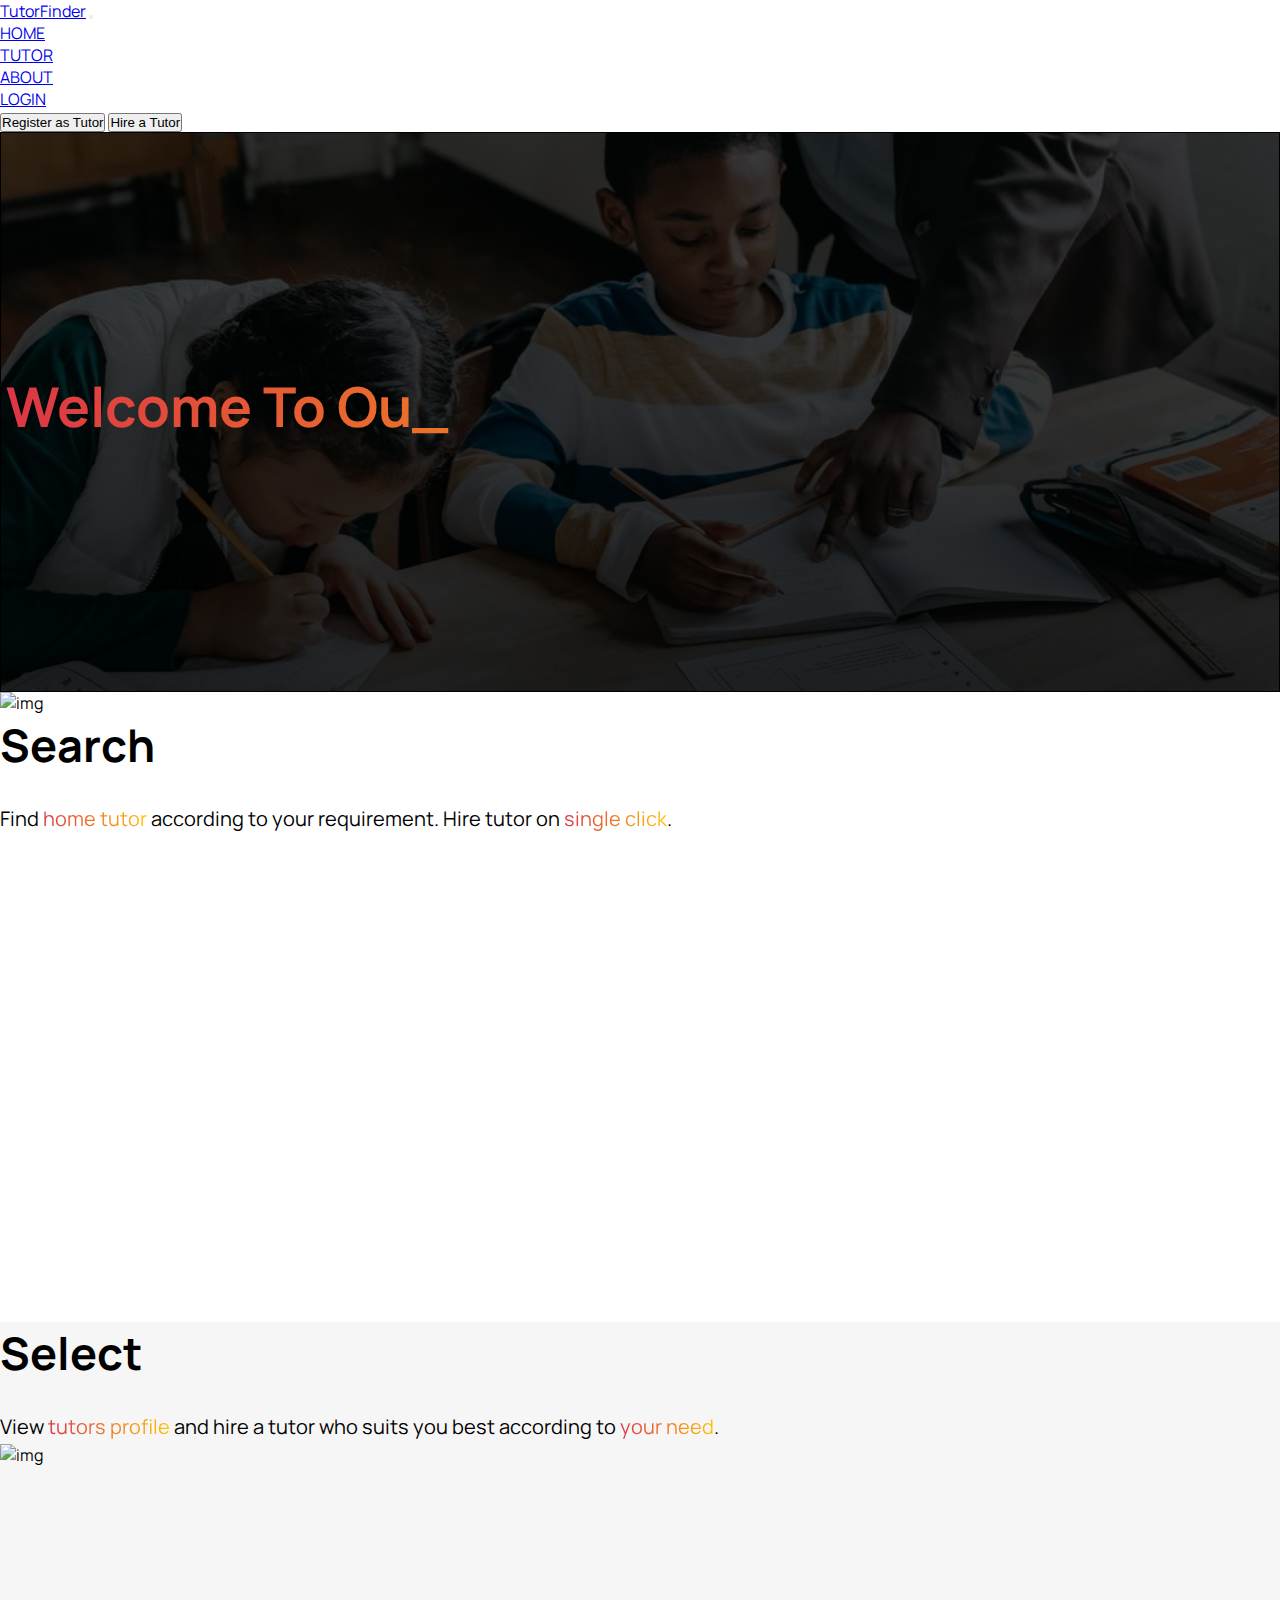
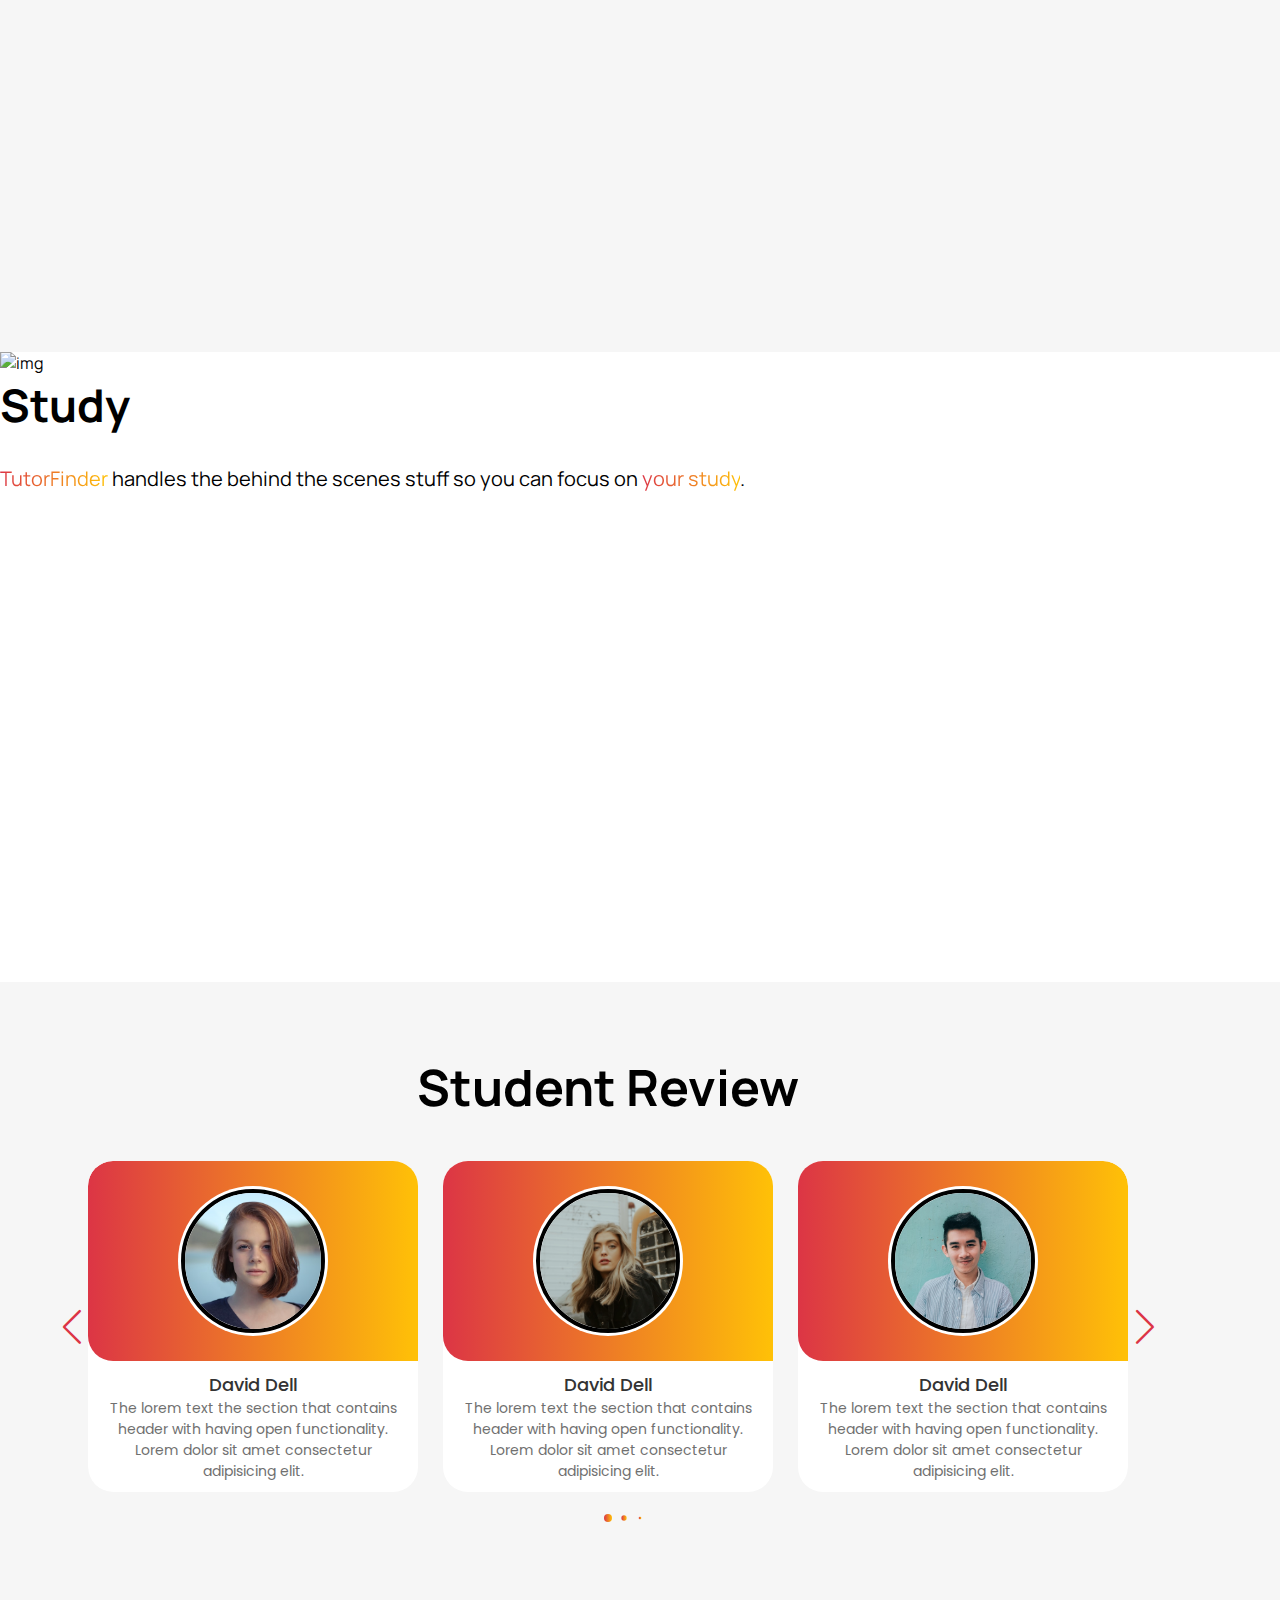
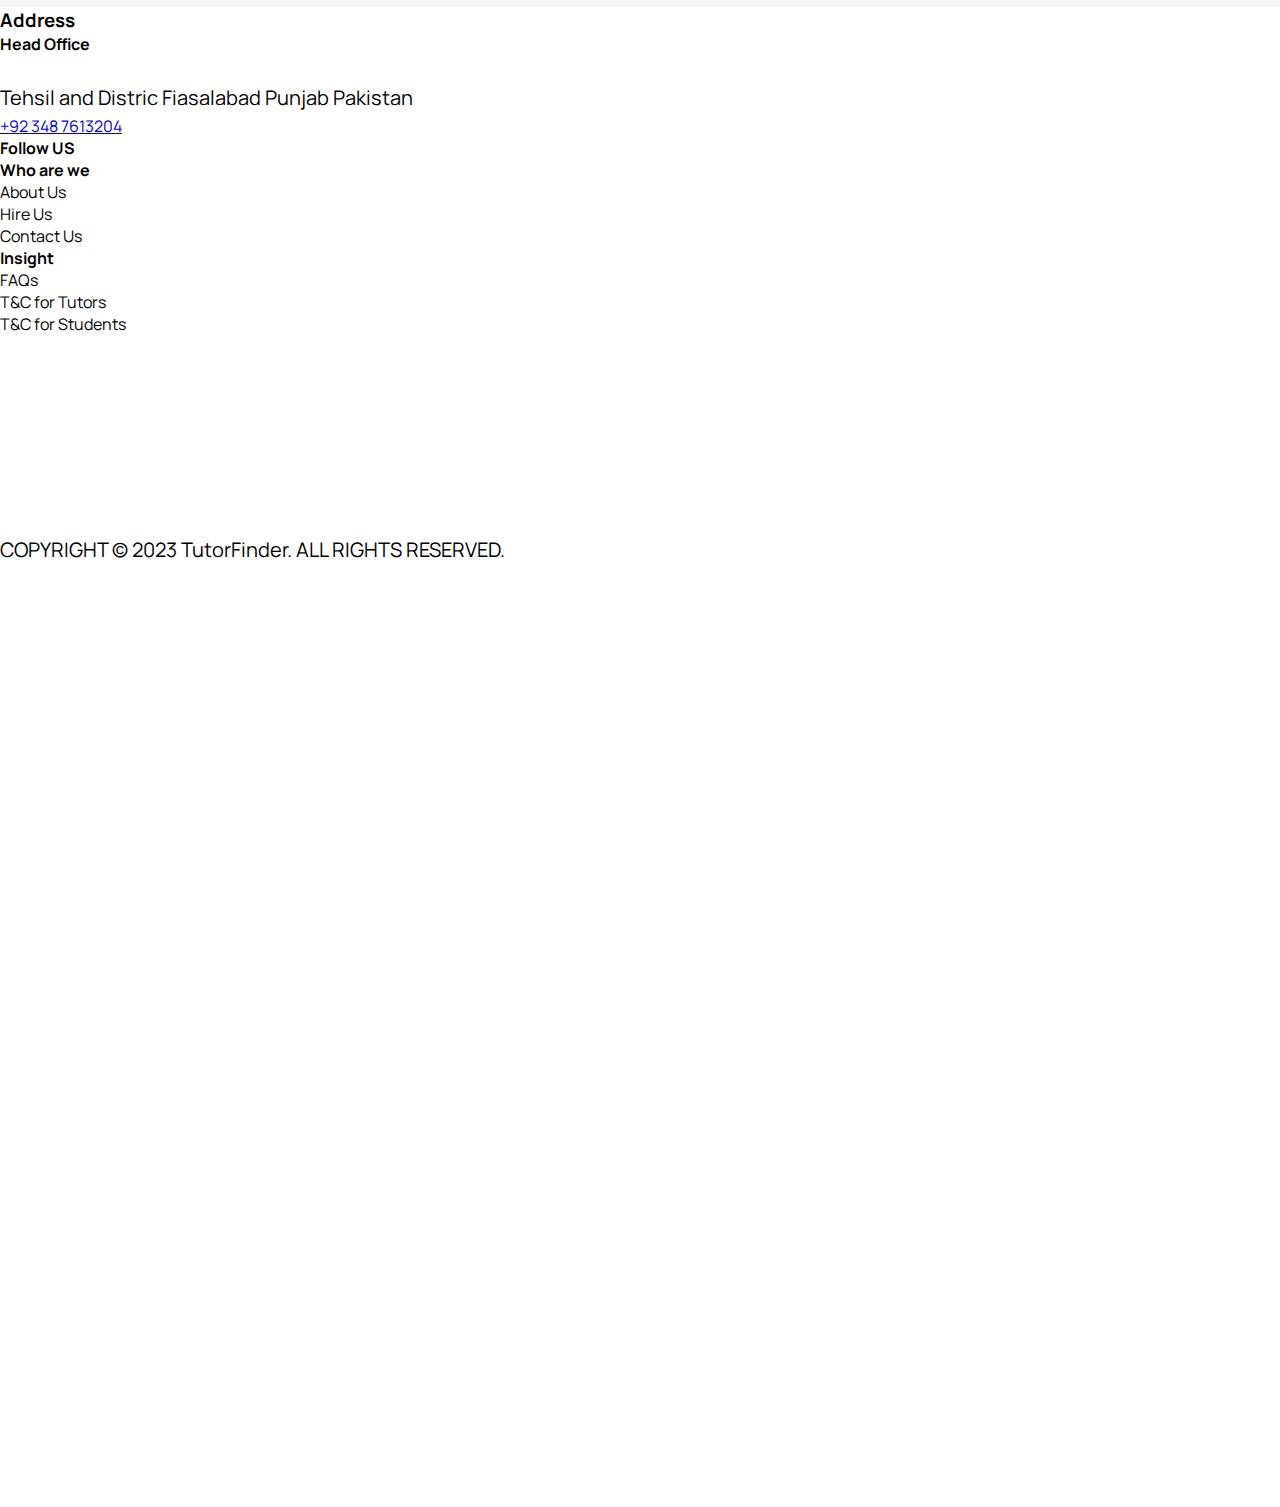
==== index/index.html @ 44dbaf63 "'update'" ====
<!DOCTYPE html>
<html lang="en">
  <head>
    <meta charset="UTF-8" />
    <meta name="viewport" content="width=device-width, initial-scale=1.0" />
    <title>Tutor Finder | Home</title>
    <!-- WEBSIITE ICON -->
    <!-- FONTAWESOME ICON LINK -->
    <link
      rel="stylesheet"
      href="https://cdnjs.cloudflare.com/ajax/libs/font-awesome/6.4.2/css/all.min.css"
      integrity="sha512-z3gLpd7yknf1YoNbCzqRKc4qyor8gaKU1qmn+CShxbuBusANI9QpRohGBreCFkKxLhei6S9CQXFEbbKuqLg0DA=="
      crossorigin="anonymous"
      referrerpolicy="no-referrer"
    />
    <!-- BOOTSTRAP CSS LINK -->
    <link
      href="https://cdn.jsdelivr.net/npm/bootstrap@5.3.1/dist/css/bootstrap.min.css"
      rel="stylesheet"
      integrity="sha384-4bw+/aepP/YC94hEpVNVgiZdgIC5+VKNBQNGCHeKRQN+PtmoHDEXuppvnDJzQIu9"
      crossorigin="anonymous"
    />
    <!-- BOOTSTRAP JAVASCRIPT LINK -->
    <script
      defer
      src="https://cdn.jsdelivr.net/npm/bootstrap@5.3.1/dist/js/bootstrap.bundle.min.js"
      integrity="sha384-HwwvtgBNo3bZJJLYd8oVXjrBZt8cqVSpeBNS5n7C8IVInixGAoxmnlMuBnhbgrkm"
      crossorigin="anonymous"
    ></script>
    <!-- FILE CSS LINK -->
    <link rel="stylesheet" href="./style.css" />
    <!-- FILE JAVASCRIPT LINK -->
    <script defer src="./script.js"></script>
  </head>

  <body>
    <!-- HEADER START -->
    <header>
      <!-- NAVBAR START -->
      <nav class="navbar navbar-expand-lg bg-body-tertiary">
        <div class="container">
          <a class="navbar-brand" href="#">TutorFinder</a>
          <button
            class="navbar-toggler"
            type="button"
            data-bs-toggle="collapse"
            data-bs-target="#navbarSupportedContent"
            aria-controls="navbarSupportedContent"
            aria-expanded="false"
            aria-label="Toggle navigation"
          >
            <span class="navbar-toggler-icon"></span>
          </button>
          <div class="collapse navbar-collapse" id="navbarSupportedContent">
            <ul class="navbar-nav mx-auto mb-2 mb-lg-0">
              <li class="nav-item">
                <a class="nav-link active" aria-current="page" href="#">HOME</a>
              </li>
              <li class="nav-item">
                <a class="nav-link" href="#">TUTOR</a>
              </li>
              <li class="nav-item">
                <a class="nav-link" href="#">ABOUT</a>
              </li>
              <li class="nav-item">
                <a class="nav-link" href="#">LOGIN</a>
              </li>
            </ul>
          </div>
          <div class="button-section">
            <button type="button" class="btn btn-danger">
              Register as Tutor
            </button>
            <button type="button" class="btn btn-warning">Hire a Tutor</button>
          </div>
        </div>
      </nav>

      <!-- SLIDER START -->
      <div class="bg-img">
        <div class="container">
          <div id="typing-text" class="gradient"></div>
        </div>
      </div>
    </header>
    <!-- HEADER ENDED. -->

    <!-- MAIN STARTED -->
    <main>
      <!-- HERO SECTION STARTED -->
      <div class="main-box1">
        <div class="container">
          <div
            class="box1-wrapper d-flex justify-content-between align-items-center gap-3 col-12"
          >
            <div class="img-section1 col-6">
              <img
                src="https://images.pexels.com/photos/7412095/pexels-photo-7412095.jpeg?auto=compress&cs=tinysrgb&w=1260&h=750&dpr=1"
                alt="img"
                height="450px"
                class="col-9"
              />
            </div>

            <div class="text-section1 col-6">
              <h2 class="col-6">Search</h2>

              <p class="col-10">
                Find <span class="gradient">home tutor</span> according to your
                requirement. Hire tutor on
                <span class="gradient">single click</span>.
              </p>
            </div>
          </div>
        </div>
      </div>
      <!-- FIRST BOX ENDED -->

      <!-- SECOND BOX STARTED -->
      <div class="main-box1" style="background-color: #f6f6f6">
        <div class="container">
          <div
            class="box1-wrapper d-flex justify-content-between align-items-center col-12"
          >
            <div class="text-section1 col-6">
              <h2 class="col-6">Select</h2>

              <p class="col-10">
                View <span class="gradient">tutors profile</span> and hire a
                tutor who suits you best according to
                <span class="gradient">your need</span>.
              </p>
            </div>

            <div class="img-section1 col-6">
              <img
                src="https://images.pexels.com/photos/7412095/pexels-photo-7412095.jpeg?auto=compress&cs=tinysrgb&w=1260&h=750&dpr=1"
                alt="img"
                height="450px"
                class="col-9"
              />
            </div>
          </div>
        </div>
      </div>
      <!-- SECOND BOX ENDED -->

      <!-- THIRD BOX STARTED -->
      <div class="main-box1">
        <div class="container">
          <div
            class="box1-wrapper d-flex justify-content-between align-items-center gap-3 col-12"
          >
            <div class="img-section1 col-6">
              <img
                src="https://images.pexels.com/photos/7412095/pexels-photo-7412095.jpeg?auto=compress&cs=tinysrgb&w=1260&h=750&dpr=1"
                alt="img"
                height="450px"
                class="col-9"
              />
            </div>

            <div class="text-section1 col-6">
              <h2 class="col-6">Study</h2>

              <p class="col-10">
                <span class="gradient">TutorFinder</span> handles the behind the
                scenes stuff so you can focus on
                <span class="gradient">your study</span>.
              </p>
            </div>
          </div>
        </div>
      </div>
      <!-- THIRD BOX ENDED -->
      <!-- HERO SECTION ENDED -->

      <!-- STUDENT REVIEWS SECTION STARTED -->
      <div class="student-review" style="background-color: #f6f6f6">
        <div class="container">
          <iframe src="../studentReview/review.html" frameborder="0"></iframe>
        </div>
      </div>
      <!-- STUDENT REVIEWS SECTION ENDED -->
    </main>
    <!-- MAIN ENDED -->

    <!-- FOOTER STARTED -->
    <footer>
      <div class="f-wrapper col-12">
        <div class="container">
          <div class="info col-12">
            <div class="contact col-4">
              <div class="no-">
                <h3>Address</h3>
                <h4>Head Office</h4>
                <p>Tehsil and Distric Fiasalabad Punjab Pakistan</p>
                <a href="tel:+923487613204">+92 348 7613204</a>
              </div>

              <div class="icon">
                <h4>Follow US</h4>
              </div>
            </div>

            <div class="links">
              <div class="first">
                <h4>Who are we</h4>
                <li>About Us</li>
                <li>Hire Us</li>
                <li>Contact Us</li>
              </div>

              <div class="second">
                <h4>Insight</h4>
                <li>FAQs</li>
                <li>T&C for Tutors</li>
                <li>T&C for Students</li>
              </div>
            </div>
          </div>

          <div class="copyright">
            <p>COPYRIGHT © 2023 TutorFinder. ALL RIGHTS RESERVED.</p>
          </div>
        </div>
      </div>
    </footer>

    <div style="height: 100vh"></div>
  </body>
</html>
---- index/style.css ----
@import url("https://fonts.googleapis.com/css2?family=Manrope&display=swap");

* {
  padding: 0;
  margin: 0;
  box-sizing: border-box;
}

.gradient {
  background-image: linear-gradient(to right, #dc3545, #ffc107);
  -webkit-background-clip: text;
  background-clip: text;
  color: transparent;
}

body {
  font-family: "Manrope", sans-serif;
}

.container {
  width: 95%;
}

.nav-link:hover {
  background-image: linear-gradient(to right, #dc3545, #ffc107);
  -webkit-background-clip: text;
  background-clip: text;
  color: transparent;
}

/* SLIDER START. */
.bg-img {
  background: linear-gradient(rgba(0, 0, 0, 0.7), rgba(0, 0, 0, 0.9)),
    url(./img.jpg);
  background-position: bottom;
  background-repeat: no-repeat;
  background-attachment: fixed;
  background-position: center;
  background-size: cover;
  height: 560px;
  width: 100%;
  border: 1px solid black;
}

#typing-text {
  margin-top: 230px;
  width: 1000px;
  height: 100px;
  font-size: 55px;
  text-align: left;
  font-weight: bold;
  padding: 5px;
  overflow: hidden;
}

/* HERO SECTION STARTED */
.box1-wrapper {
  height: 630px;
}

h2 {
  font-size: 45px;
  font-weight: bolder;
}

p {
  font-size: 20px;
  line-height: 35px;
  margin-top: 25px;
}

iframe {
  width: 100%;
  height: 620px;
}

/* FOOTER STARTED */
.f-wrapper {
  /* width: 100%; */
  height: 600px;
}
.info {
  /* width: 100%; */
  height: 500px;
}
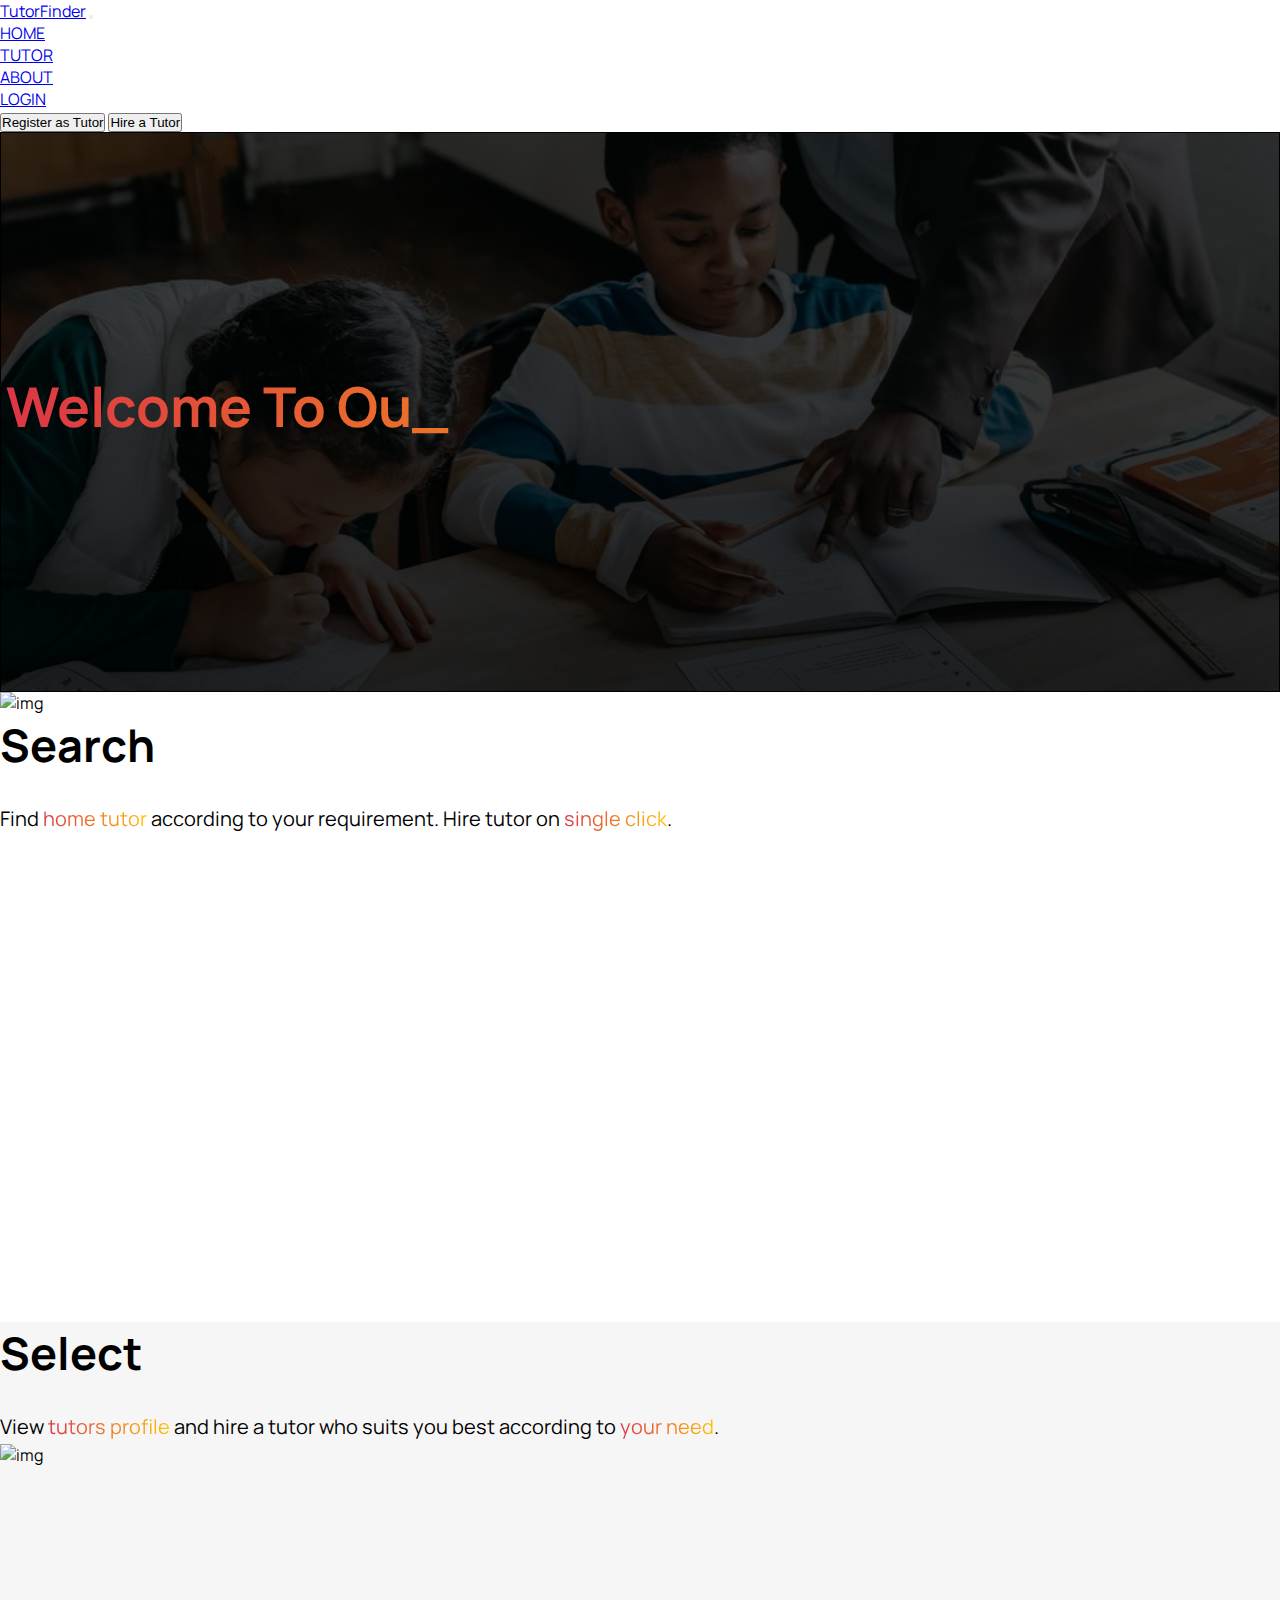
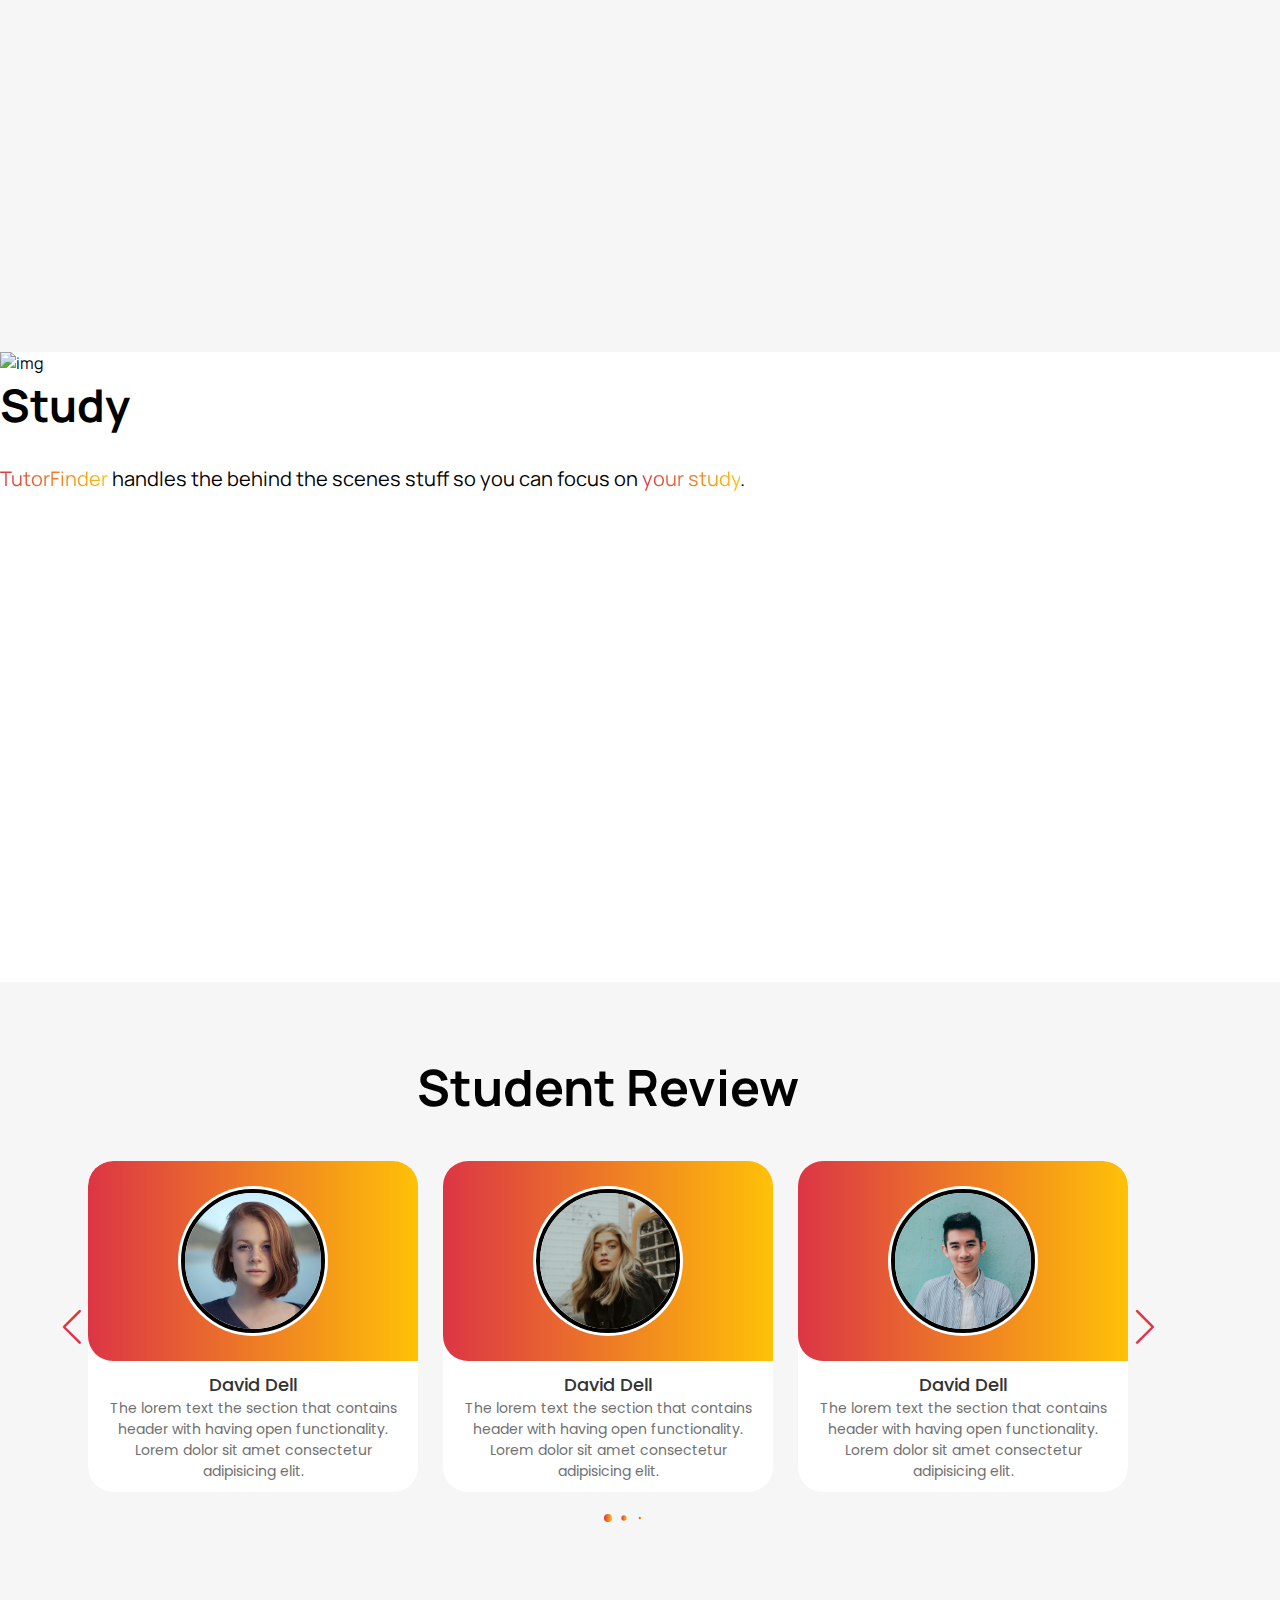
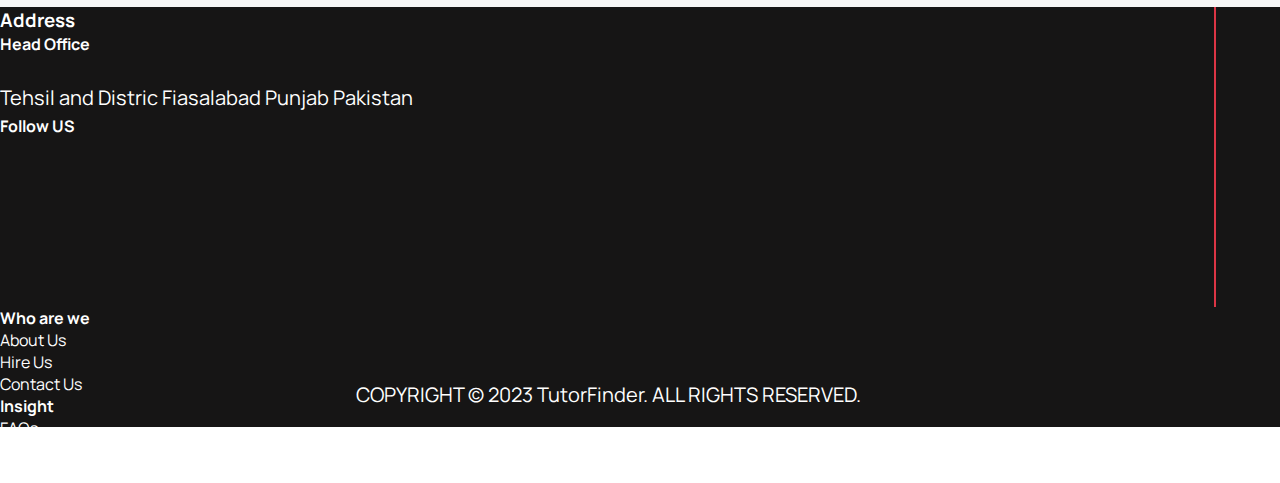
==== commit 5cd44c1c: "'update'" ====
--- a/index/index.html
+++ b/index/index.html
@@ -103,7 +103,9 @@
             </div>
 
             <div class="text-section1 col-6">
-              <h2 class="col-6">Search</h2>
+              <h2 class="col-6">
+                Search <i class="fa-solid fa-magnifying-glass gradient"></i>
+              </h2>
 
               <p class="col-10">
                 Find <span class="gradient">home tutor</span> according to your
@@ -123,7 +125,9 @@
             class="box1-wrapper d-flex justify-content-between align-items-center col-12"
           >
             <div class="text-section1 col-6">
-              <h2 class="col-6">Select</h2>
+              <h2 class="col-6">
+                Select <i class="fa-regular fa-circle-check gradient"></i>
+              </h2>
 
               <p class="col-10">
                 View <span class="gradient">tutors profile</span> and hire a
@@ -161,7 +165,9 @@
             </div>
 
             <div class="text-section1 col-6">
-              <h2 class="col-6">Study</h2>
+              <h2 class="col-6">
+                Study <i class="fa-solid fa-book gradient"></i>
+              </h2>
 
               <p class="col-10">
                 <span class="gradient">TutorFinder</span> handles the behind the
@@ -189,21 +195,39 @@
     <footer>
       <div class="f-wrapper col-12">
         <div class="container">
-          <div class="info col-12">
+          <div class="info col-12 d-flex gap-5 pt-5">
             <div class="contact col-4">
-              <div class="no-">
+              <div class="no-icon">
                 <h3>Address</h3>
-                <h4>Head Office</h4>
-                <p>Tehsil and Distric Fiasalabad Punjab Pakistan</p>
-                <a href="tel:+923487613204">+92 348 7613204</a>
-              </div>
-
-              <div class="icon">
+                <h4 class="mt-3">Head Office</h4>
+                <p class="mt-0">
+                  Tehsil and Distric Fiasalabad Punjab Pakistan
+                </p>
+                <!-- <a href="tel:+923487613204"
+                  ><i class="fa-solid fa-phone"></i
+                ></a>
+                <a href="mailto:sikandernawaz35@gmail.com" class="icn"
+                  ><i class="fa-solid fa-envelope"></i
+                ></a> -->
+              </div>
+
+              <div class="icon mt-5">
                 <h4>Follow US</h4>
-              </div>
-            </div>
-
-            <div class="links">
+                <div class="icon-wrapper col-6 d-flex justify-content-between">
+                  <a href="https://github.com/JadoGarBhai" class="gradient"
+                    ><i class="fa-brands fa-github"></i
+                  ></a>
+                  <a href="http://facebok.com" class="gradient"
+                    ><i class="fa-brands fa-facebook"></i
+                  ></a>
+                  <a href="http://instagram.com" class="gradient"
+                    ><i class="fa-brands fa-instagram"></i
+                  ></a>
+                </div>
+              </div>
+            </div>
+
+            <div class="links d-flex gap-5">
               <div class="first">
                 <h4>Who are we</h4>
                 <li>About Us</li>
@@ -226,7 +250,5 @@
         </div>
       </div>
     </footer>
-
-    <div style="height: 100vh"></div>
   </body>
 </html>
--- a/index/style.css
+++ b/index/style.css
@@ -76,10 +76,25 @@
 
 /* FOOTER STARTED */
 .f-wrapper {
-  /* width: 100%; */
-  height: 600px;
+  height: 420px;
+  color: white;
+  background-color: rgb(22, 21, 21);
 }
 .info {
-  /* width: 100%; */
-  height: 500px;
+  height: 300px;
 }
+
+.contact {
+  height: inherit;
+  border-right: 2px solid #dc3545;
+}
+
+.icon-wrapper {
+  height: 60px;
+  font-size: 40px;
+}
+
+.copyright {
+  margin-top: 70px;
+  text-align: center;
+}
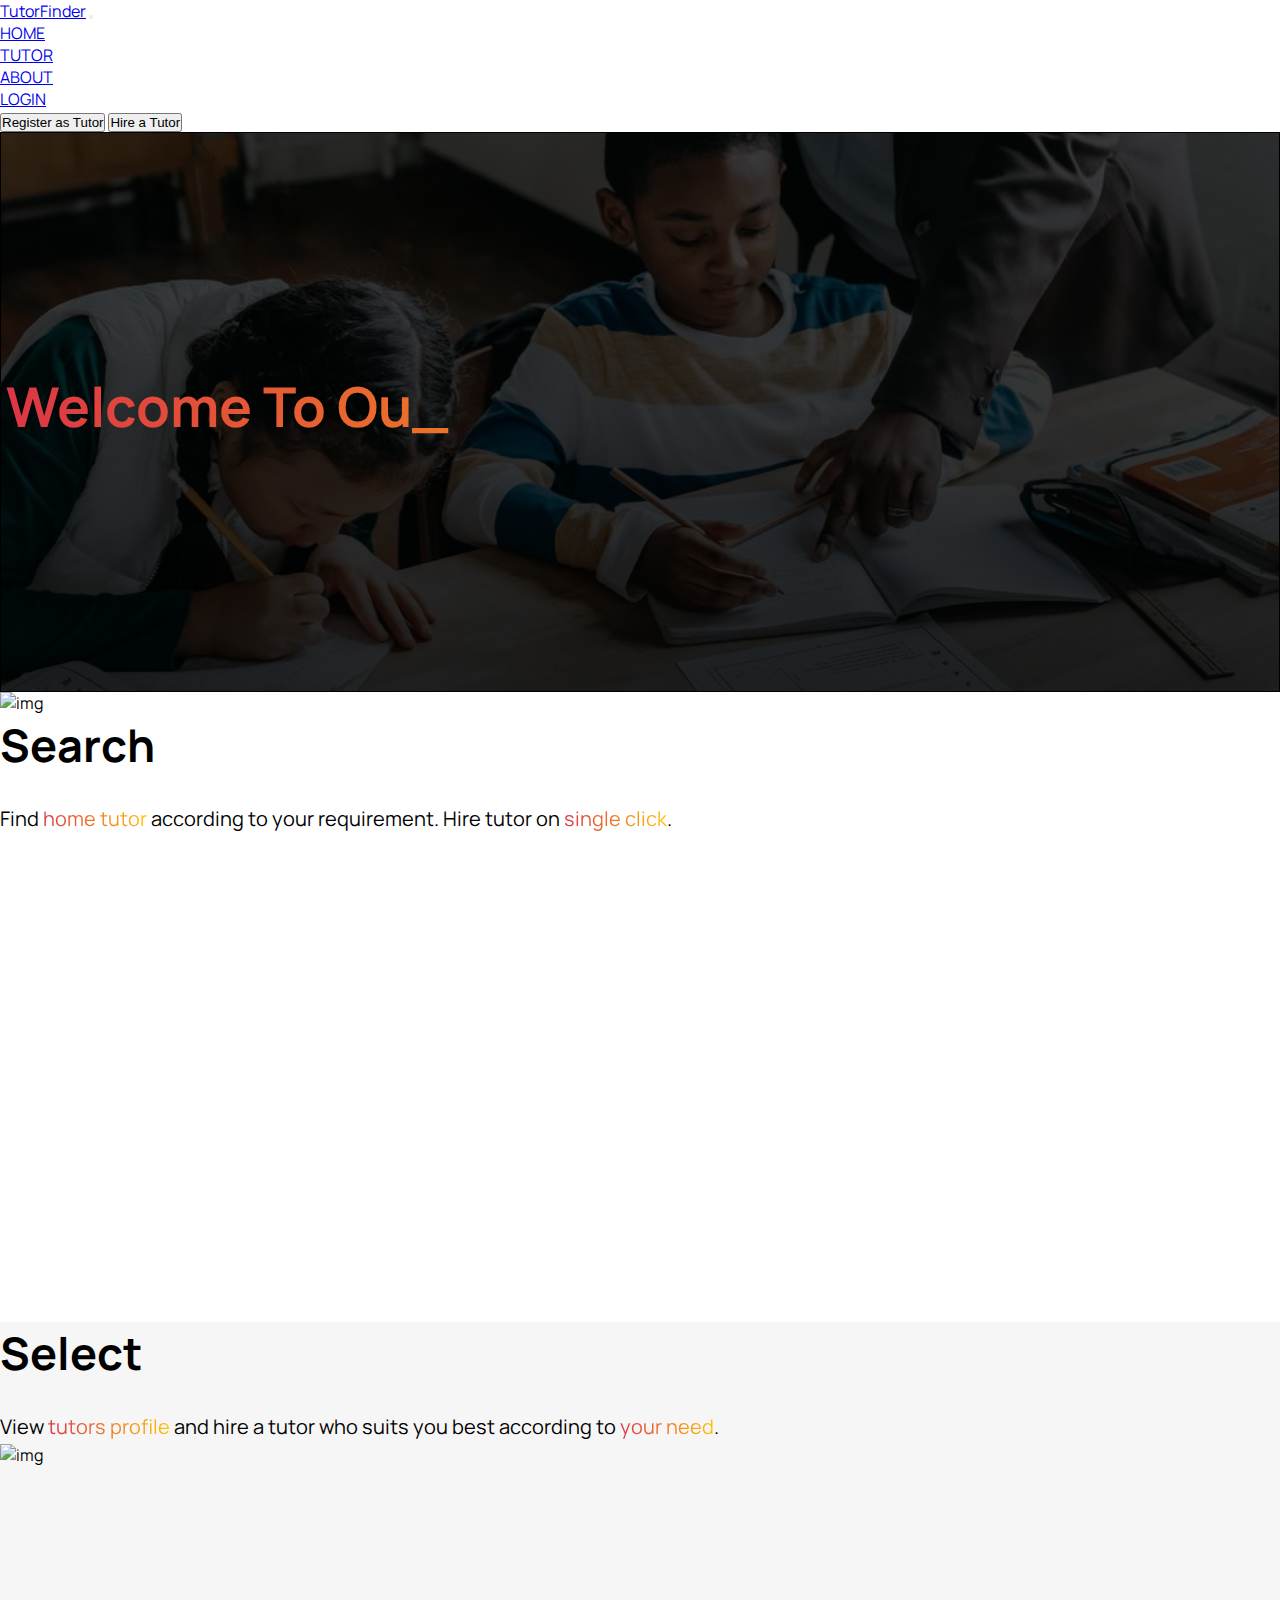
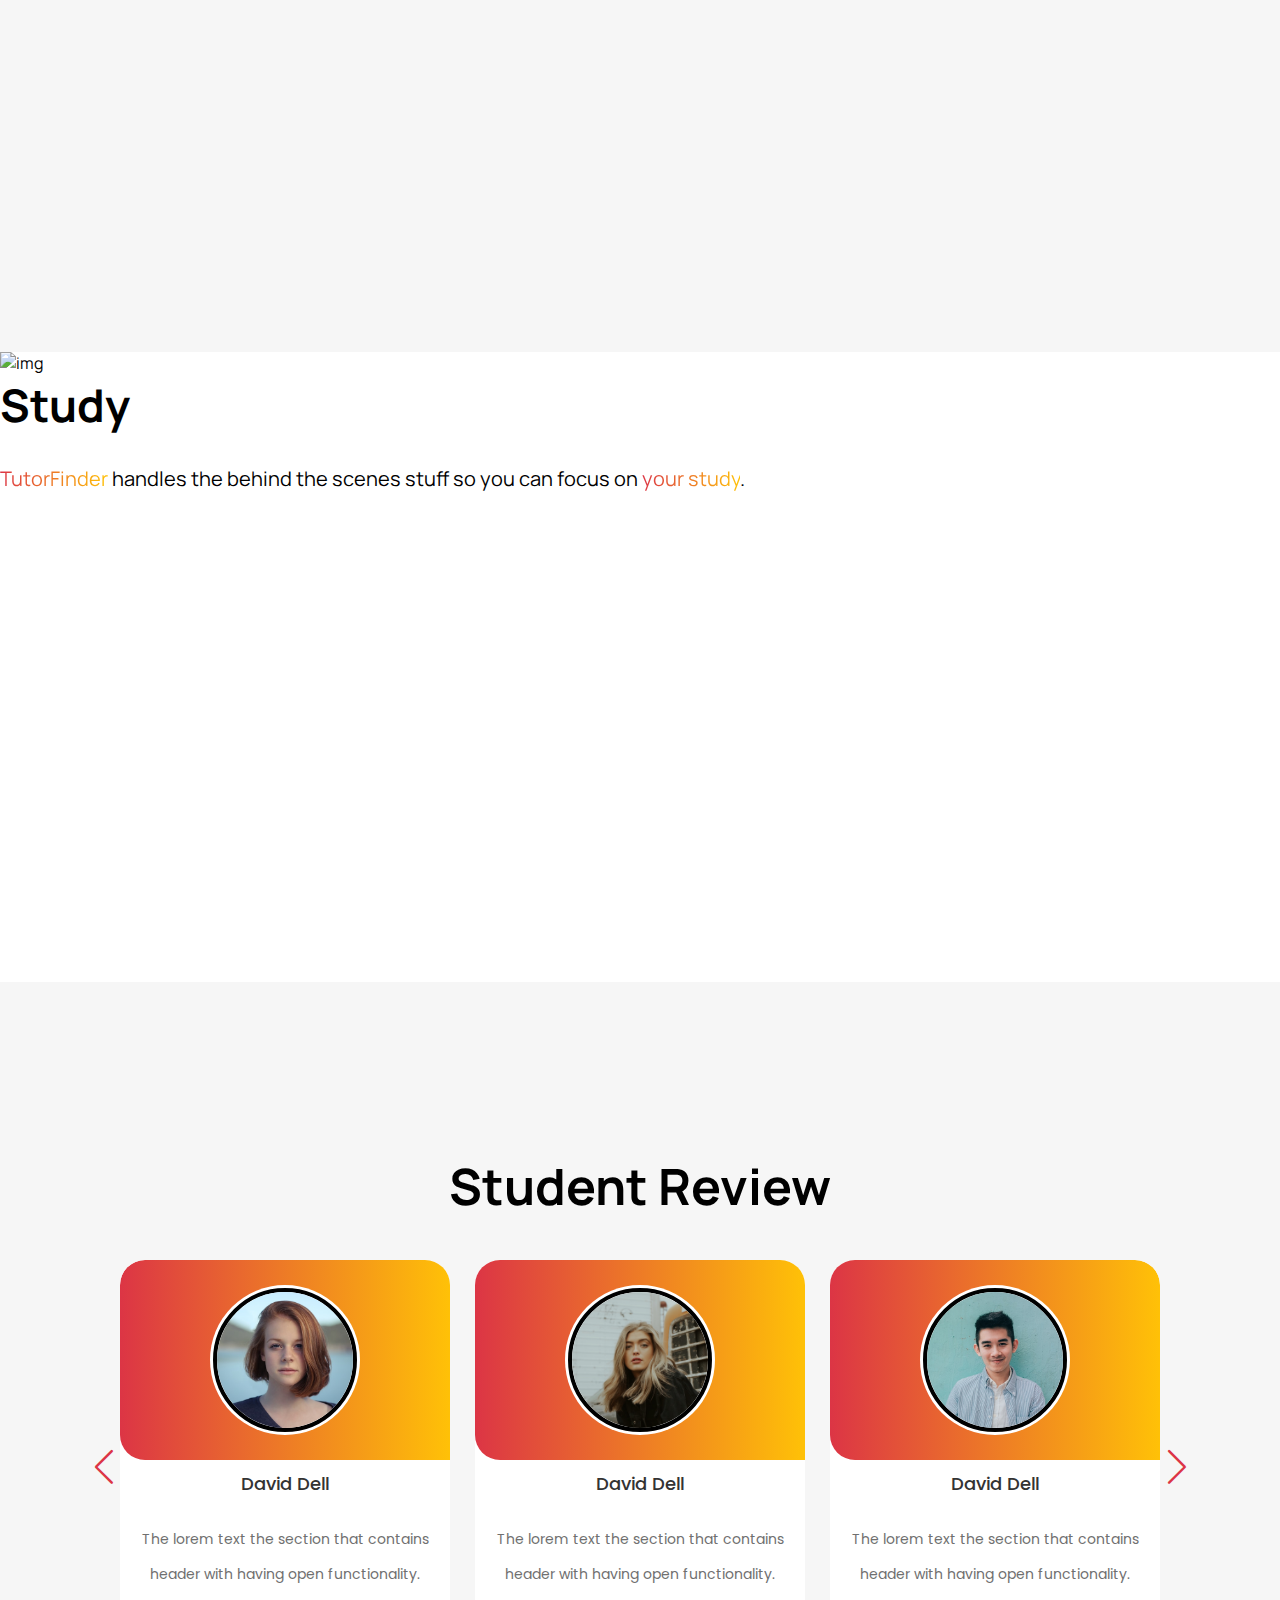
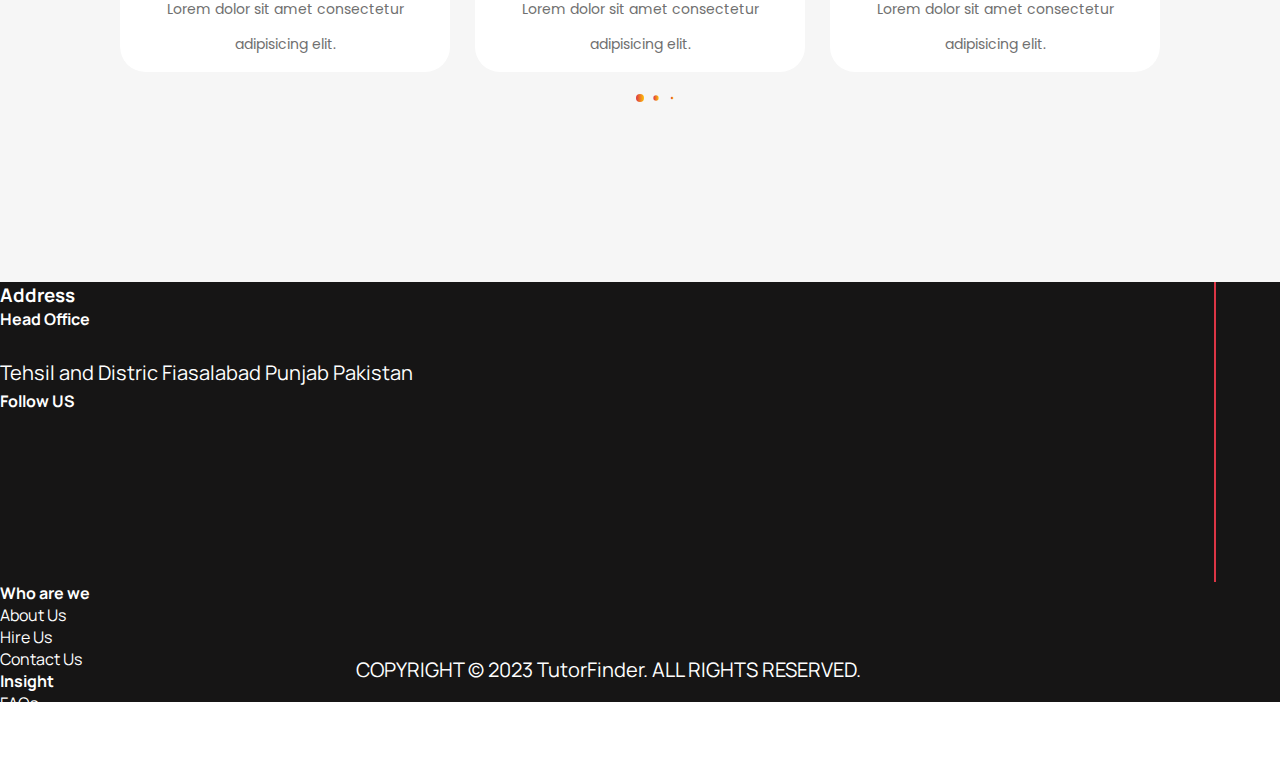
==== commit a8ca28f1: "'update'" ====
--- a/index/index.html
+++ b/index/index.html
@@ -28,9 +28,11 @@
       crossorigin="anonymous"
     ></script>
     <!-- FILE CSS LINK -->
-    <link rel="stylesheet" href="./style.css" />
+    <link rel="stylesheet" href="./css/swiper-bundle.min.css" />
+    <link rel="stylesheet" href="./css/style.css" />
     <!-- FILE JAVASCRIPT LINK -->
-    <script defer src="./script.js"></script>
+    <script defer src="./js/swiper-bundle.min.js"></script>
+    <script defer src="./js/script.js"></script>
   </head>
 
   <body>
@@ -95,7 +97,7 @@
           >
             <div class="img-section1 col-6">
               <img
-                src="https://images.pexels.com/photos/7412095/pexels-photo-7412095.jpeg?auto=compress&cs=tinysrgb&w=1260&h=750&dpr=1"
+                src="https://cdn.pixabay.com/photo/2015/11/03/09/09/magnifying-glass-1020142_640.jpg"
                 alt="img"
                 height="450px"
                 class="col-9"
@@ -138,10 +140,10 @@
 
             <div class="img-section1 col-6">
               <img
-                src="https://images.pexels.com/photos/7412095/pexels-photo-7412095.jpeg?auto=compress&cs=tinysrgb&w=1260&h=750&dpr=1"
+                src="https://cdn.pixabay.com/photo/2017/02/02/09/16/unique-2032274_1280.png"
                 alt="img"
                 height="450px"
-                class="col-9"
+                class="col-11"
               />
             </div>
           </div>
@@ -157,7 +159,7 @@
           >
             <div class="img-section1 col-6">
               <img
-                src="https://images.pexels.com/photos/7412095/pexels-photo-7412095.jpeg?auto=compress&cs=tinysrgb&w=1260&h=750&dpr=1"
+                src="https://cdn.pixabay.com/photo/2015/11/03/08/54/laptop-1019763_640.jpg"
                 alt="img"
                 height="450px"
                 class="col-9"
@@ -183,8 +185,126 @@
 
       <!-- STUDENT REVIEWS SECTION STARTED -->
       <div class="student-review" style="background-color: #f6f6f6">
-        <div class="container">
-          <iframe src="../studentReview/review.html" frameborder="0"></iframe>
+        <div class="body">
+          <h1>Student Review</h1>
+          <div class="slide-container swiper">
+            <div class="slide-content">
+              <div class="card-wrapper swiper-wrapper">
+                <div class="card swiper-slide">
+                  <div class="image-content">
+                    <span class="overlay"></span>
+
+                    <div class="card-image">
+                      <img src="images/profile1.jpg" alt="" class="card-img" />
+                    </div>
+                  </div>
+
+                  <div class="card-content">
+                    <h2 class="name">David Dell</h2>
+                    <p class="description">
+                      The lorem text the section that contains header with
+                      having open functionality. Lorem dolor sit amet
+                      consectetur adipisicing elit.
+                    </p>
+                  </div>
+                </div>
+                <div class="card swiper-slide">
+                  <div class="image-content">
+                    <span class="overlay"></span>
+
+                    <div class="card-image">
+                      <img src="images/profile2.jpg" alt="" class="card-img" />
+                    </div>
+                  </div>
+
+                  <div class="card-content">
+                    <h2 class="name">David Dell</h2>
+                    <p class="description">
+                      The lorem text the section that contains header with
+                      having open functionality. Lorem dolor sit amet
+                      consectetur adipisicing elit.
+                    </p>
+                  </div>
+                </div>
+                <div class="card swiper-slide">
+                  <div class="image-content">
+                    <span class="overlay"></span>
+
+                    <div class="card-image">
+                      <img src="images/profile3.jpg" alt="" class="card-img" />
+                    </div>
+                  </div>
+
+                  <div class="card-content">
+                    <h2 class="name">David Dell</h2>
+                    <p class="description">
+                      The lorem text the section that contains header with
+                      having open functionality. Lorem dolor sit amet
+                      consectetur adipisicing elit.
+                    </p>
+                  </div>
+                </div>
+                <div class="card swiper-slide">
+                  <div class="image-content">
+                    <span class="overlay"></span>
+
+                    <div class="card-image">
+                      <img src="images/profile4.jpg" alt="" class="card-img" />
+                    </div>
+                  </div>
+
+                  <div class="card-content">
+                    <h2 class="name">David Dell</h2>
+                    <p class="description">
+                      The lorem text the section that contains header with
+                      having open functionality. Lorem dolor sit amet
+                      consectetur adipisicing elit.
+                    </p>
+                  </div>
+                </div>
+                <div class="card swiper-slide">
+                  <div class="image-content">
+                    <span class="overlay"></span>
+
+                    <div class="card-image">
+                      <img src="images/profile5.jpg" alt="" class="card-img" />
+                    </div>
+                  </div>
+
+                  <div class="card-content">
+                    <h2 class="name">David Dell</h2>
+                    <p class="description">
+                      The lorem text the section that contains header with
+                      having open functionality. Lorem dolor sit amet
+                      consectetur adipisicing elit.
+                    </p>
+                  </div>
+                </div>
+                <div class="card swiper-slide">
+                  <div class="image-content">
+                    <span class="overlay"></span>
+
+                    <div class="card-image">
+                      <img src="images/profile6.jpg" alt="" class="card-img" />
+                    </div>
+                  </div>
+
+                  <div class="card-content">
+                    <h2 class="name">David Dell</h2>
+                    <p class="description">
+                      The lorem text the section that contains header with
+                      having open functionality. Lorem dolor sit amet
+                      consectetur adipisicing elit.
+                    </p>
+                  </div>
+                </div>
+              </div>
+            </div>
+
+            <div class="swiper-button-next swiper-navBtn"></div>
+            <div class="swiper-button-prev swiper-navBtn"></div>
+            <div class="swiper-pagination"></div>
+          </div>
         </div>
       </div>
       <!-- STUDENT REVIEWS SECTION ENDED -->
@@ -250,5 +370,6 @@
         </div>
       </div>
     </footer>
+    <!-- FOOTER ENDED -->
   </body>
 </html>
--- a/index/css/style.css
+++ b/index/css/style.css
@@ -0,0 +1,225 @@
+@import url("https://fonts.googleapis.com/css2?family=Poppins:wght@300;400;500;600&display=swap");
+@import url("https://fonts.googleapis.com/css2?family=Manrope&display=swap");
+
+* {
+  padding: 0;
+  margin: 0;
+  box-sizing: border-box;
+}
+
+.gradient {
+  background-image: linear-gradient(to right, #dc3545, #ffc107);
+  -webkit-background-clip: text;
+  background-clip: text;
+  color: transparent;
+}
+
+body {
+  font-family: "Manrope", sans-serif;
+}
+
+.container {
+  width: 95%;
+}
+
+.nav-link:hover {
+  background-image: linear-gradient(to right, #dc3545, #ffc107);
+  -webkit-background-clip: text;
+  background-clip: text;
+  color: transparent;
+}
+
+/* SLIDER START. */
+.bg-img {
+  background: linear-gradient(rgba(0, 0, 0, 0.7), rgba(0, 0, 0, 0.9)),
+    url("../images/bgImg.jpg");
+  background-position: bottom;
+  background-repeat: no-repeat;
+  background-attachment: fixed;
+  background-position: center;
+  background-size: cover;
+  height: 560px;
+  width: 100%;
+  border: 1px solid black;
+}
+
+#typing-text {
+  margin-top: 230px;
+  width: 1000px;
+  height: 100px;
+  font-size: 55px;
+  text-align: left;
+  font-weight: bold;
+  padding: 5px;
+  overflow: hidden;
+}
+
+/* HERO SECTION STARTED */
+.box1-wrapper {
+  height: 630px;
+}
+
+h2 {
+  font-size: 45px;
+  font-weight: bolder;
+}
+
+p {
+  font-size: 20px;
+  line-height: 35px;
+  margin-top: 25px;
+}
+
+iframe {
+  width: 100%;
+  height: 620px;
+}
+
+/* FOOTER STARTED */
+.f-wrapper {
+  height: 420px;
+  color: white;
+  background-color: rgb(22, 21, 21);
+}
+.info {
+  height: 300px;
+}
+
+.contact {
+  height: inherit;
+  border-right: 2px solid #dc3545;
+}
+
+.icon-wrapper {
+  height: 60px;
+  font-size: 40px;
+}
+
+.copyright {
+  margin-top: 70px;
+  text-align: center;
+}
+
+/* Review */
+/* Google Fonts - Poppins */
+
+.body {
+  font-family: "Poppins", sans-serif;
+  min-height: 100vh;
+  display: flex;
+  flex-direction: column;
+  align-items: center;
+  justify-content: center;
+  background-color: #f6f6f6;
+}
+h1 {
+  text-align: center;
+  font-family: "Manrope", sans-serif;
+  font-size: 50px;
+  margin-top: 0;
+}
+.slide-container {
+  max-width: 1120px;
+  width: 100%;
+  padding: 40px 0;
+}
+.slide-content {
+  margin: 0 40px;
+  overflow: hidden;
+  border-radius: 25px;
+}
+.card {
+  border-radius: 25px;
+  background-color: #fff;
+}
+.image-content,
+.card-content {
+  display: flex;
+  flex-direction: column;
+  align-items: center;
+  padding: 10px 14px;
+}
+.image-content {
+  position: relative;
+  row-gap: 5px;
+  padding: 25px 0;
+}
+.overlay {
+  position: absolute;
+  left: 0;
+  top: 0;
+  height: 100%;
+  width: 100%;
+
+  background: linear-gradient(to right, #dc3545, #ffc107);
+  border-radius: 25px 25px 0 25px;
+}
+.overlay::before,
+.overlay::after {
+  content: "";
+  position: absolute;
+  right: 0;
+  bottom: -40px;
+  height: 40px;
+  width: 40px;
+
+  background-color: linear-gradient(to right, #dc3545, #ffc107);
+}
+.overlay::after {
+  border-radius: 0 25px 0 0;
+  background-color: #fff;
+}
+.card-image {
+  position: relative;
+  height: 150px;
+  width: 150px;
+  border-radius: 50%;
+  background: #fff;
+  padding: 3px;
+}
+.card-image .card-img {
+  height: 100%;
+  width: 100%;
+  object-fit: cover;
+  border-radius: 50%;
+  border: 4px solid;
+  border-color: linear-gradient(to right, #dc3545, #ffc107);
+}
+.name {
+  font-size: 18px;
+  font-weight: 500;
+  color: #333;
+}
+.description {
+  font-size: 14px;
+  color: #707070;
+  text-align: center;
+}
+
+.swiper-navBtn {
+  color: #dc3545;
+  transition: color 0.3s ease;
+}
+.swiper-navBtn:hover {
+  color: #dc3545;
+}
+.swiper-navBtn::before,
+.swiper-navBtn::after {
+  font-size: 35px;
+}
+.swiper-pagination-bullet {
+  background: linear-gradient(to right, #dc3545, #ffc107);
+  opacity: 1;
+}
+.swiper-pagination-bullet-active {
+  background: linear-gradient(to right, #dc3545, #ffc107);
+}
+
+@media screen and (max-width: 768px) {
+  .slide-content {
+    margin: 0 10px;
+  }
+  .swiper-navBtn {
+    display: none;
+  }
+}
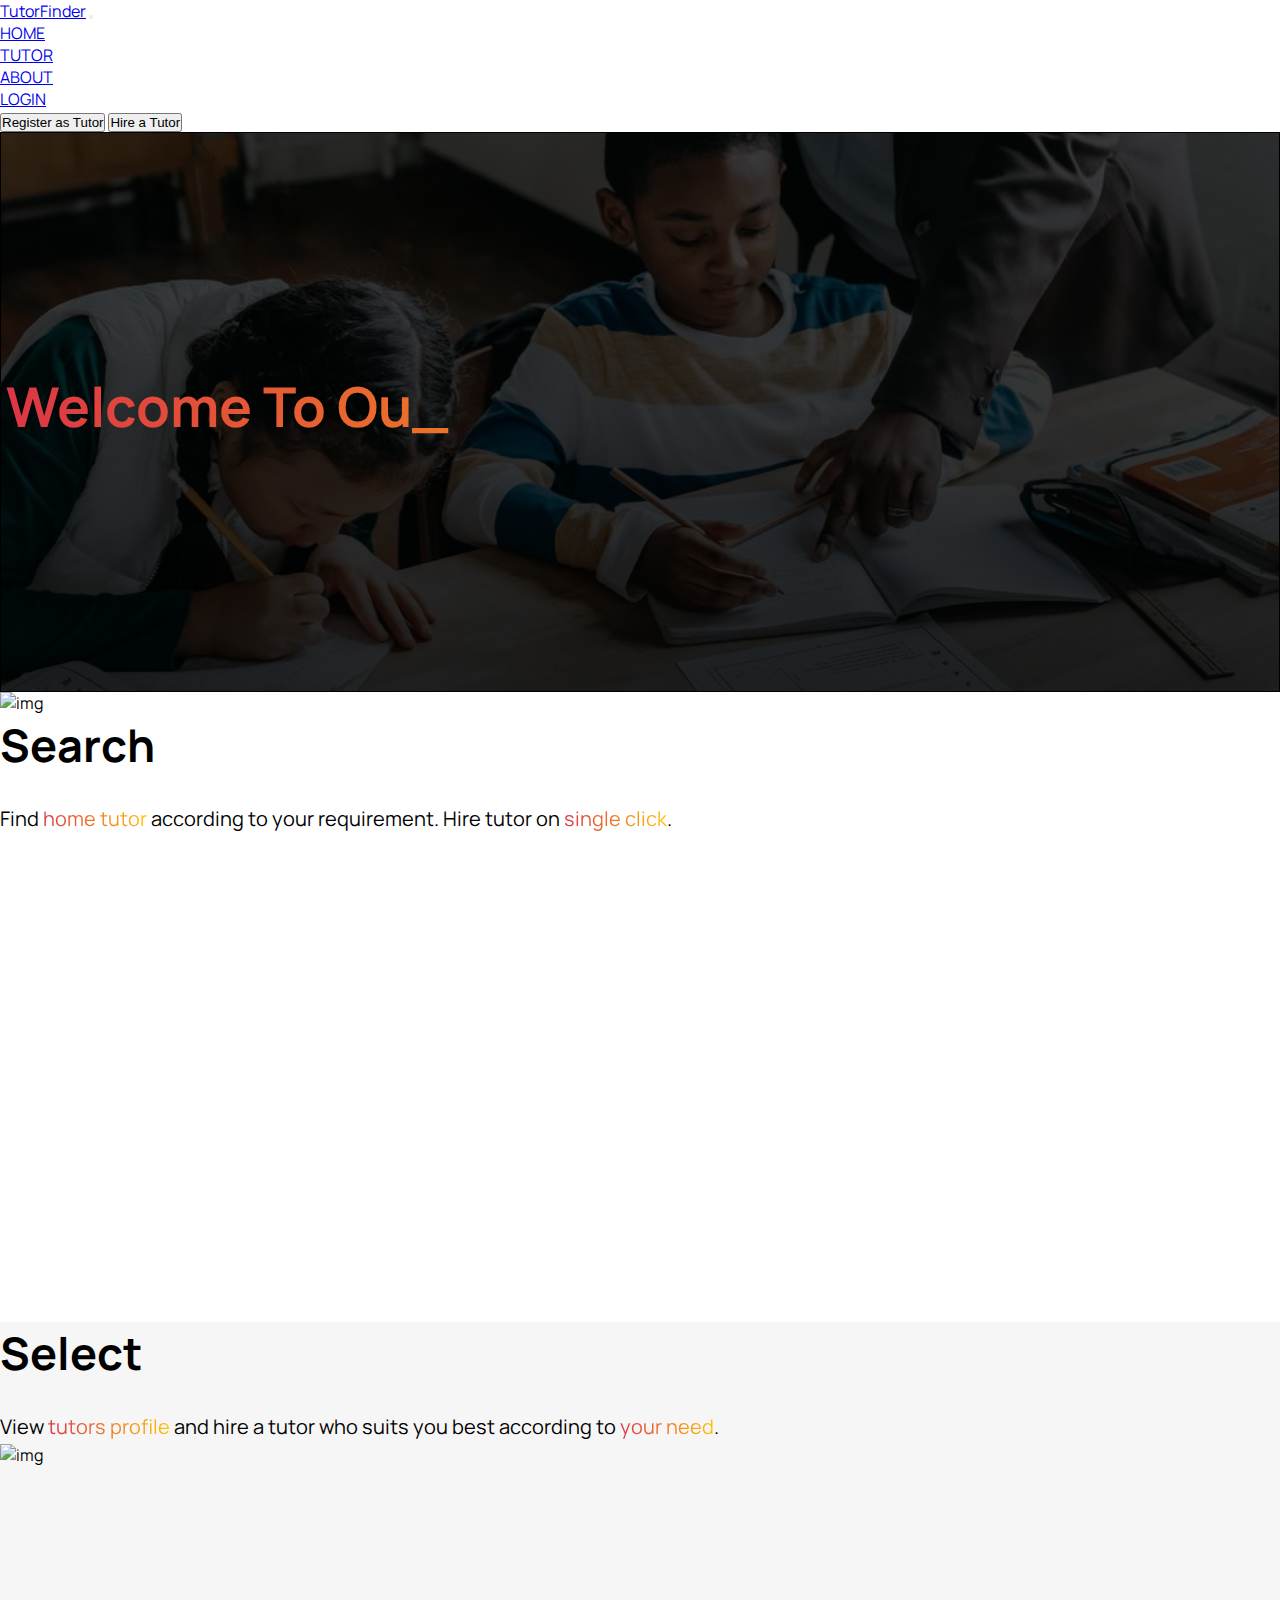
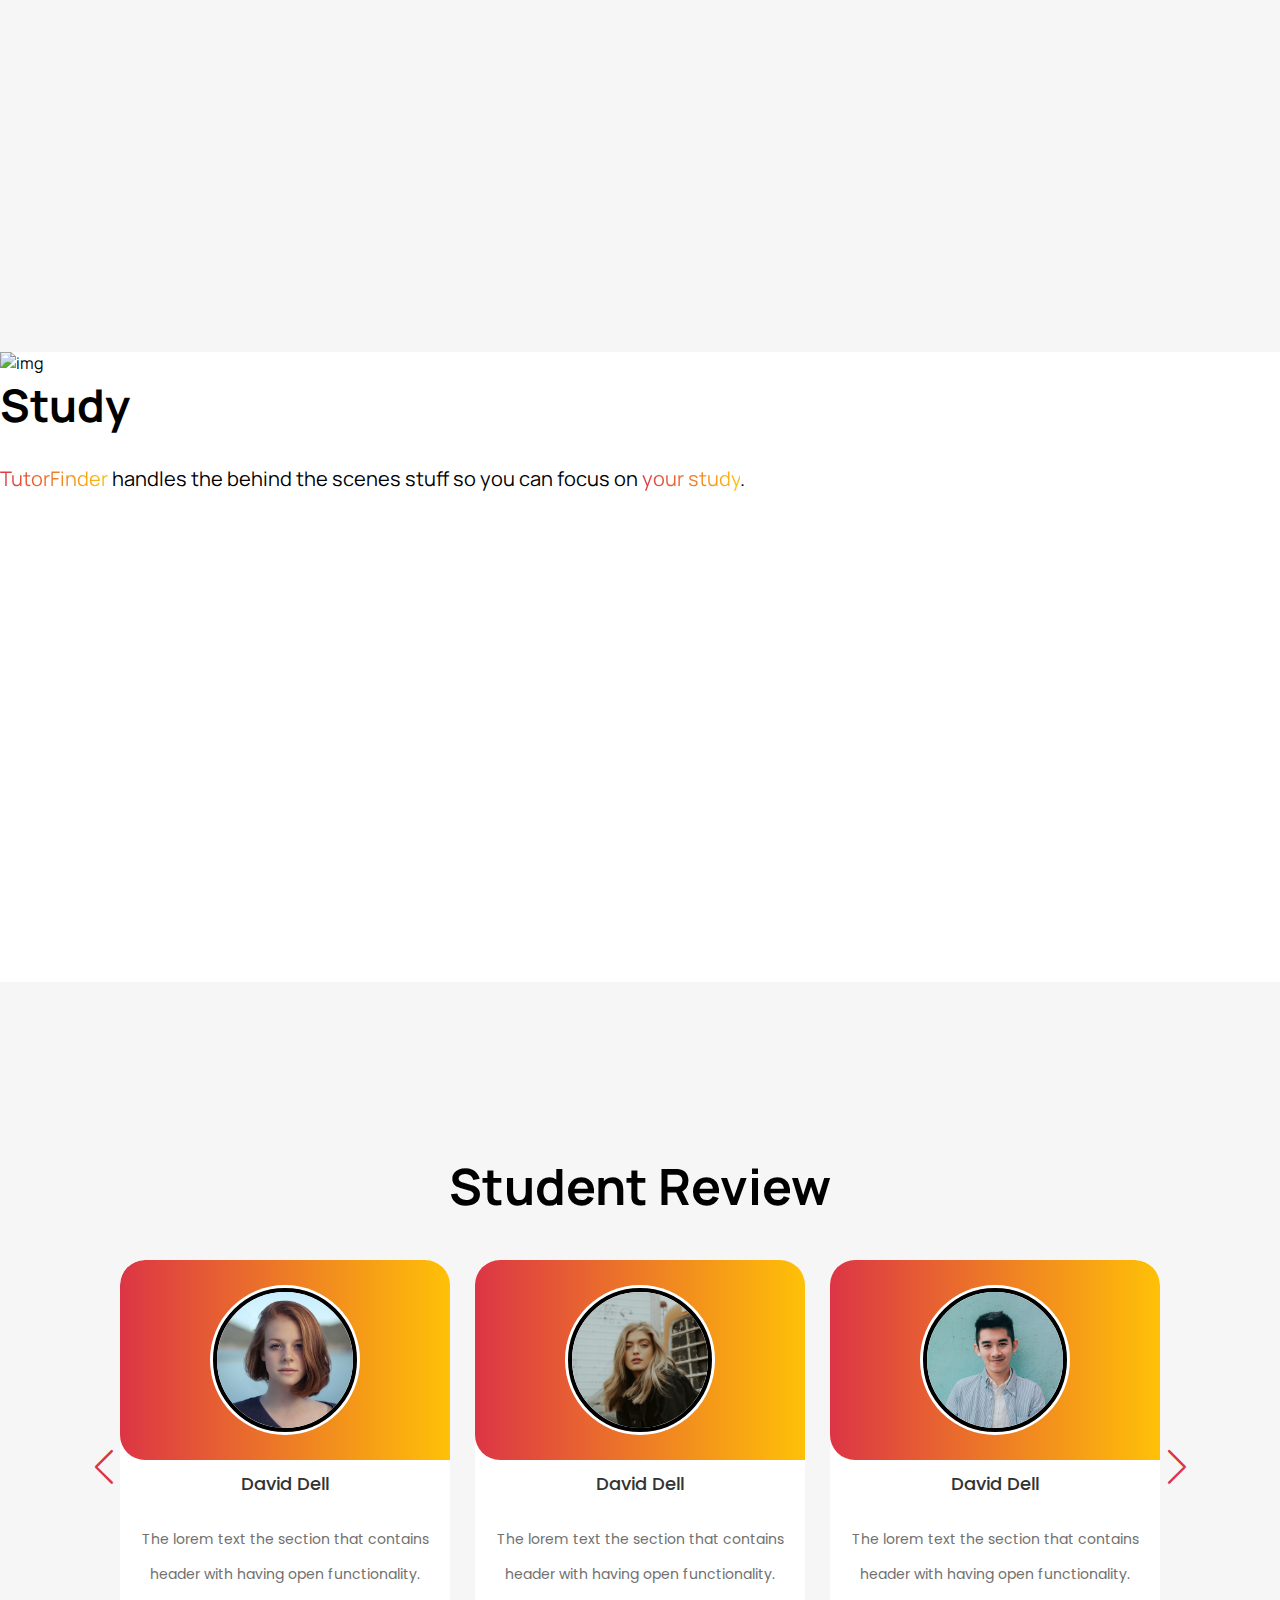
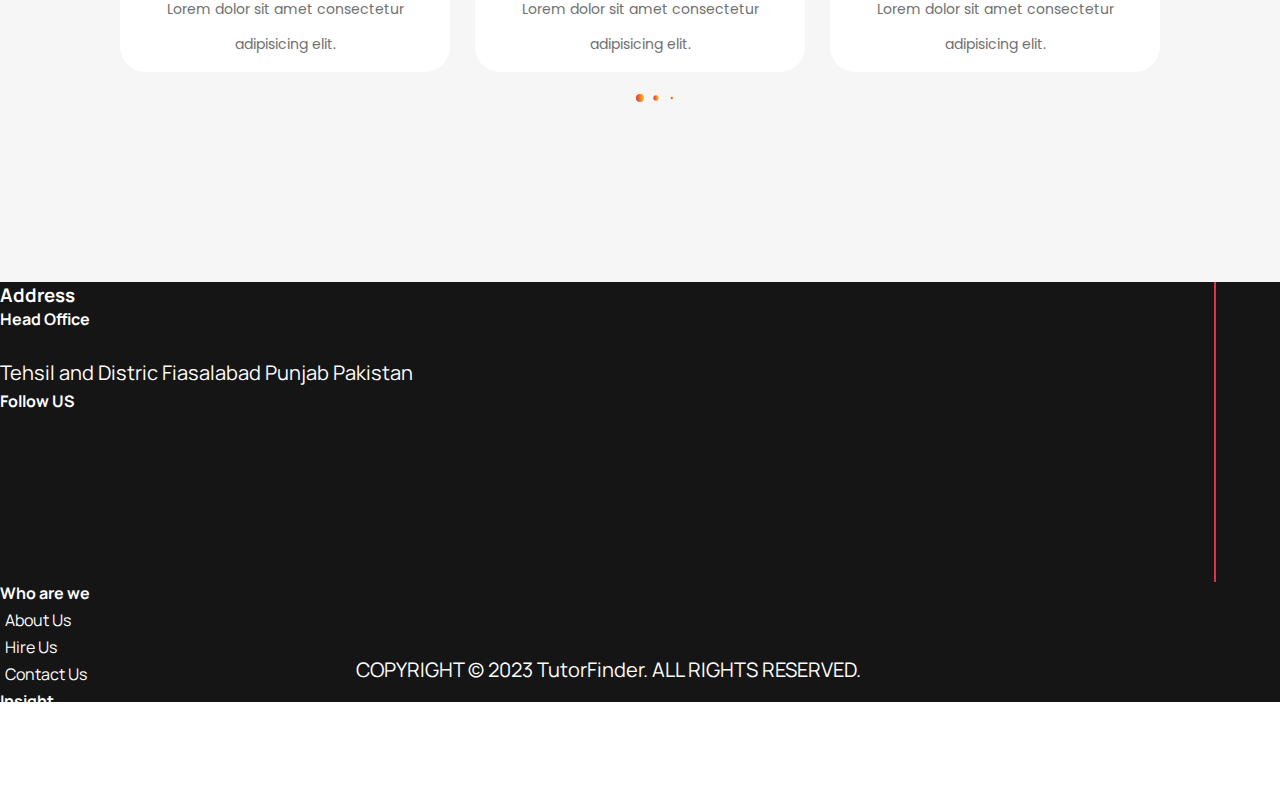
==== commit df877f3b: "'update'" ====
--- a/index/index.html
+++ b/index/index.html
@@ -350,16 +350,32 @@
             <div class="links d-flex gap-5">
               <div class="first">
                 <h4>Who are we</h4>
-                <li>About Us</li>
-                <li>Hire Us</li>
-                <li>Contact Us</li>
-              </div>
-
-              <div class="second">
+                <li>
+                  <a href="http://www.google.com" target="_blank">About Us</a>
+                </li>
+                <li>
+                  <a href="http://www.google.com" target="_blank">Hire Us</a>
+                </li>
+                <li>
+                  <a href="http://www.google.com" target="_blank">Contact Us</a>
+                </li>
+              </div>
+
+              <div class="first">
                 <h4>Insight</h4>
-                <li>FAQs</li>
-                <li>T&C for Tutors</li>
-                <li>T&C for Students</li>
+                <li>
+                  <a href="http://www.google.com" target="_blank">FAQs</a>
+                </li>
+                <li>
+                  <a href="http://www.google.com" target="_blank"
+                    >T&C for Tutors</a
+                  >
+                </li>
+                <li>
+                  <a href="http://www.google.com" target="_blank"
+                    >T&C for Students</a
+                  >
+                </li>
               </div>
             </div>
           </div>
--- a/index/css/style.css
+++ b/index/css/style.css
@@ -95,6 +95,19 @@
   font-size: 40px;
 }
 
+.first > li {
+  margin: 5px;
+}
+
+.first > li > a {
+  color: #fff;
+  text-decoration: none;
+}
+
+.first > li > a:hover {
+  border-bottom: 2px solid #dc3545;
+}
+
 .copyright {
   margin-top: 70px;
   text-align: center;
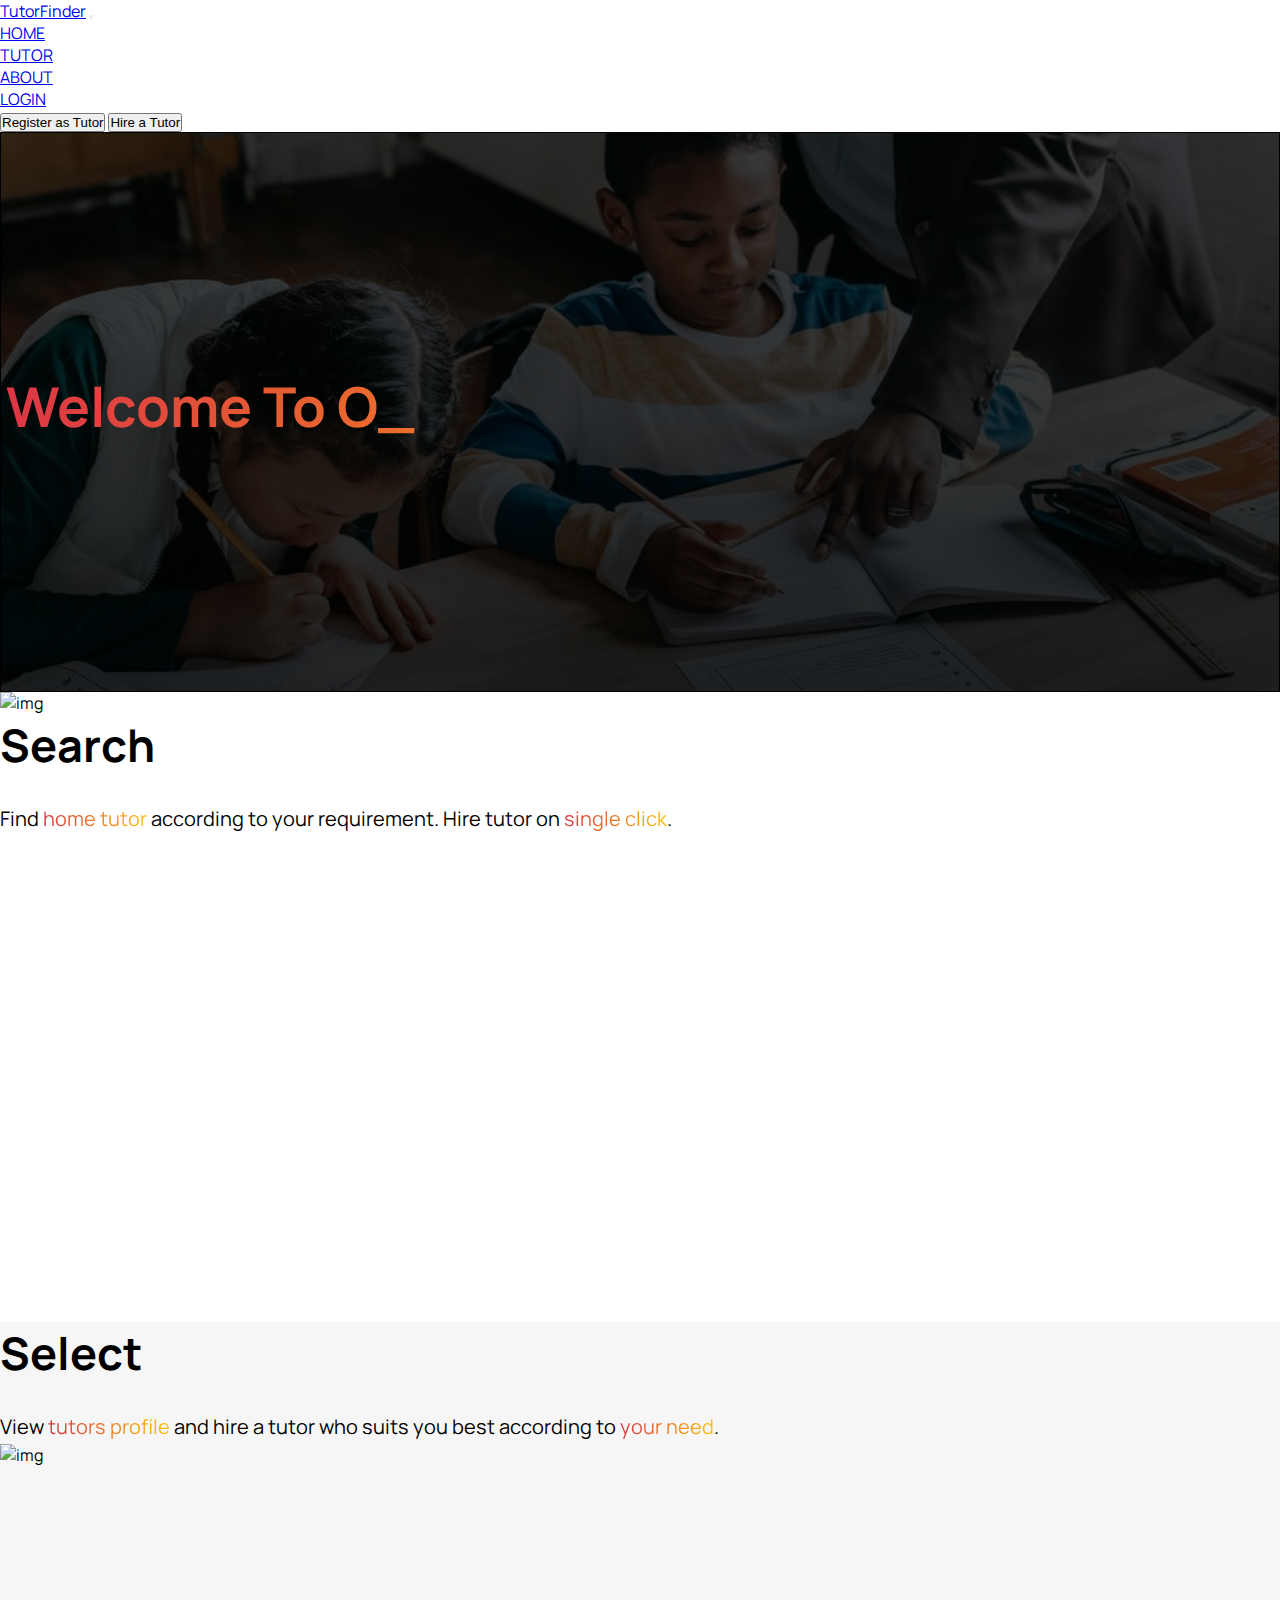
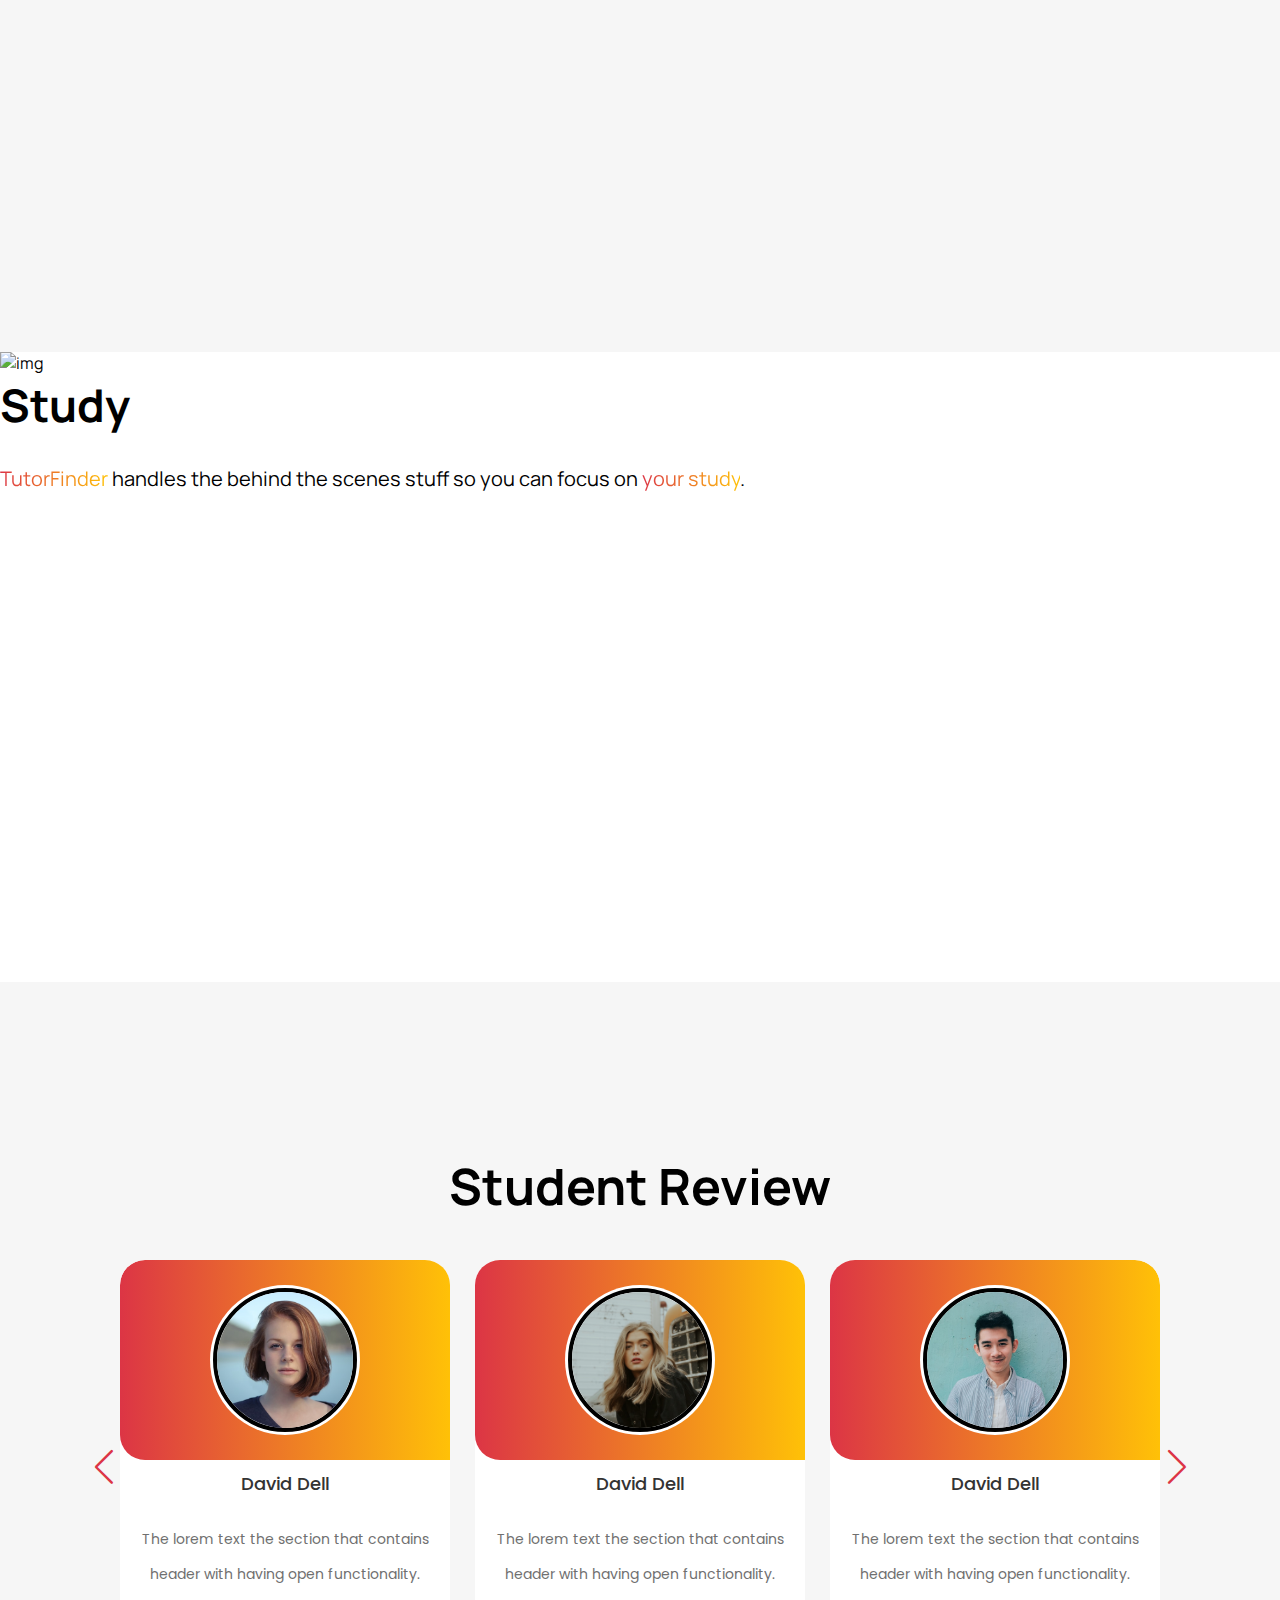
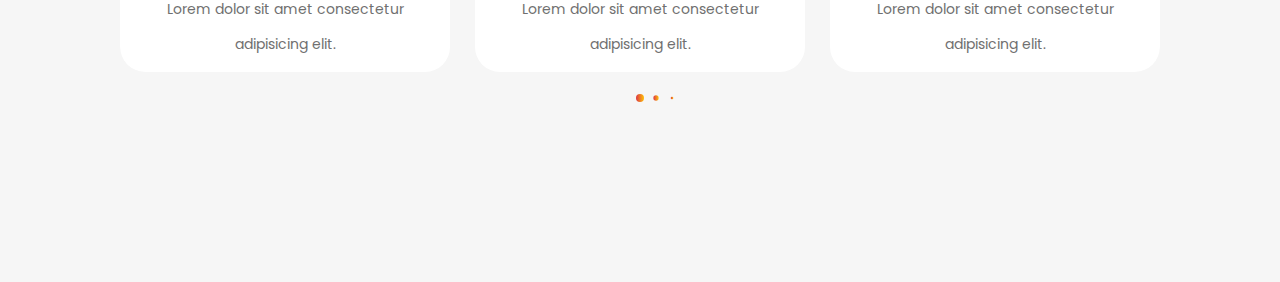
==== commit d7602a85: "'footer'" ====
--- a/index/index.html
+++ b/index/index.html
@@ -310,82 +310,5 @@
       <!-- STUDENT REVIEWS SECTION ENDED -->
     </main>
     <!-- MAIN ENDED -->
-
-    <!-- FOOTER STARTED -->
-    <footer>
-      <div class="f-wrapper col-12">
-        <div class="container">
-          <div class="info col-12 d-flex gap-5 pt-5">
-            <div class="contact col-4">
-              <div class="no-icon">
-                <h3>Address</h3>
-                <h4 class="mt-3">Head Office</h4>
-                <p class="mt-0">
-                  Tehsil and Distric Fiasalabad Punjab Pakistan
-                </p>
-                <!-- <a href="tel:+923487613204"
-                  ><i class="fa-solid fa-phone"></i
-                ></a>
-                <a href="mailto:sikandernawaz35@gmail.com" class="icn"
-                  ><i class="fa-solid fa-envelope"></i
-                ></a> -->
-              </div>
-
-              <div class="icon mt-5">
-                <h4>Follow US</h4>
-                <div class="icon-wrapper col-6 d-flex justify-content-between">
-                  <a href="https://github.com/JadoGarBhai" class="gradient"
-                    ><i class="fa-brands fa-github"></i
-                  ></a>
-                  <a href="http://facebok.com" class="gradient"
-                    ><i class="fa-brands fa-facebook"></i
-                  ></a>
-                  <a href="http://instagram.com" class="gradient"
-                    ><i class="fa-brands fa-instagram"></i
-                  ></a>
-                </div>
-              </div>
-            </div>
-
-            <div class="links d-flex gap-5">
-              <div class="first">
-                <h4>Who are we</h4>
-                <li>
-                  <a href="http://www.google.com" target="_blank">About Us</a>
-                </li>
-                <li>
-                  <a href="http://www.google.com" target="_blank">Hire Us</a>
-                </li>
-                <li>
-                  <a href="http://www.google.com" target="_blank">Contact Us</a>
-                </li>
-              </div>
-
-              <div class="first">
-                <h4>Insight</h4>
-                <li>
-                  <a href="http://www.google.com" target="_blank">FAQs</a>
-                </li>
-                <li>
-                  <a href="http://www.google.com" target="_blank"
-                    >T&C for Tutors</a
-                  >
-                </li>
-                <li>
-                  <a href="http://www.google.com" target="_blank"
-                    >T&C for Students</a
-                  >
-                </li>
-              </div>
-            </div>
-          </div>
-
-          <div class="copyright">
-            <p>COPYRIGHT © 2023 TutorFinder. ALL RIGHTS RESERVED.</p>
-          </div>
-        </div>
-      </div>
-    </footer>
-    <!-- FOOTER ENDED -->
   </body>
 </html>
--- a/index/css/style.css
+++ b/index/css/style.css
@@ -16,10 +16,6 @@
 
 body {
   font-family: "Manrope", sans-serif;
-}
-
-.container {
-  width: 95%;
 }
 
 .nav-link:hover {
@@ -76,42 +72,6 @@
 }
 
 /* FOOTER STARTED */
-.f-wrapper {
-  height: 420px;
-  color: white;
-  background-color: rgb(22, 21, 21);
-}
-.info {
-  height: 300px;
-}
-
-.contact {
-  height: inherit;
-  border-right: 2px solid #dc3545;
-}
-
-.icon-wrapper {
-  height: 60px;
-  font-size: 40px;
-}
-
-.first > li {
-  margin: 5px;
-}
-
-.first > li > a {
-  color: #fff;
-  text-decoration: none;
-}
-
-.first > li > a:hover {
-  border-bottom: 2px solid #dc3545;
-}
-
-.copyright {
-  margin-top: 70px;
-  text-align: center;
-}
 
 /* Review */
 /* Google Fonts - Poppins */
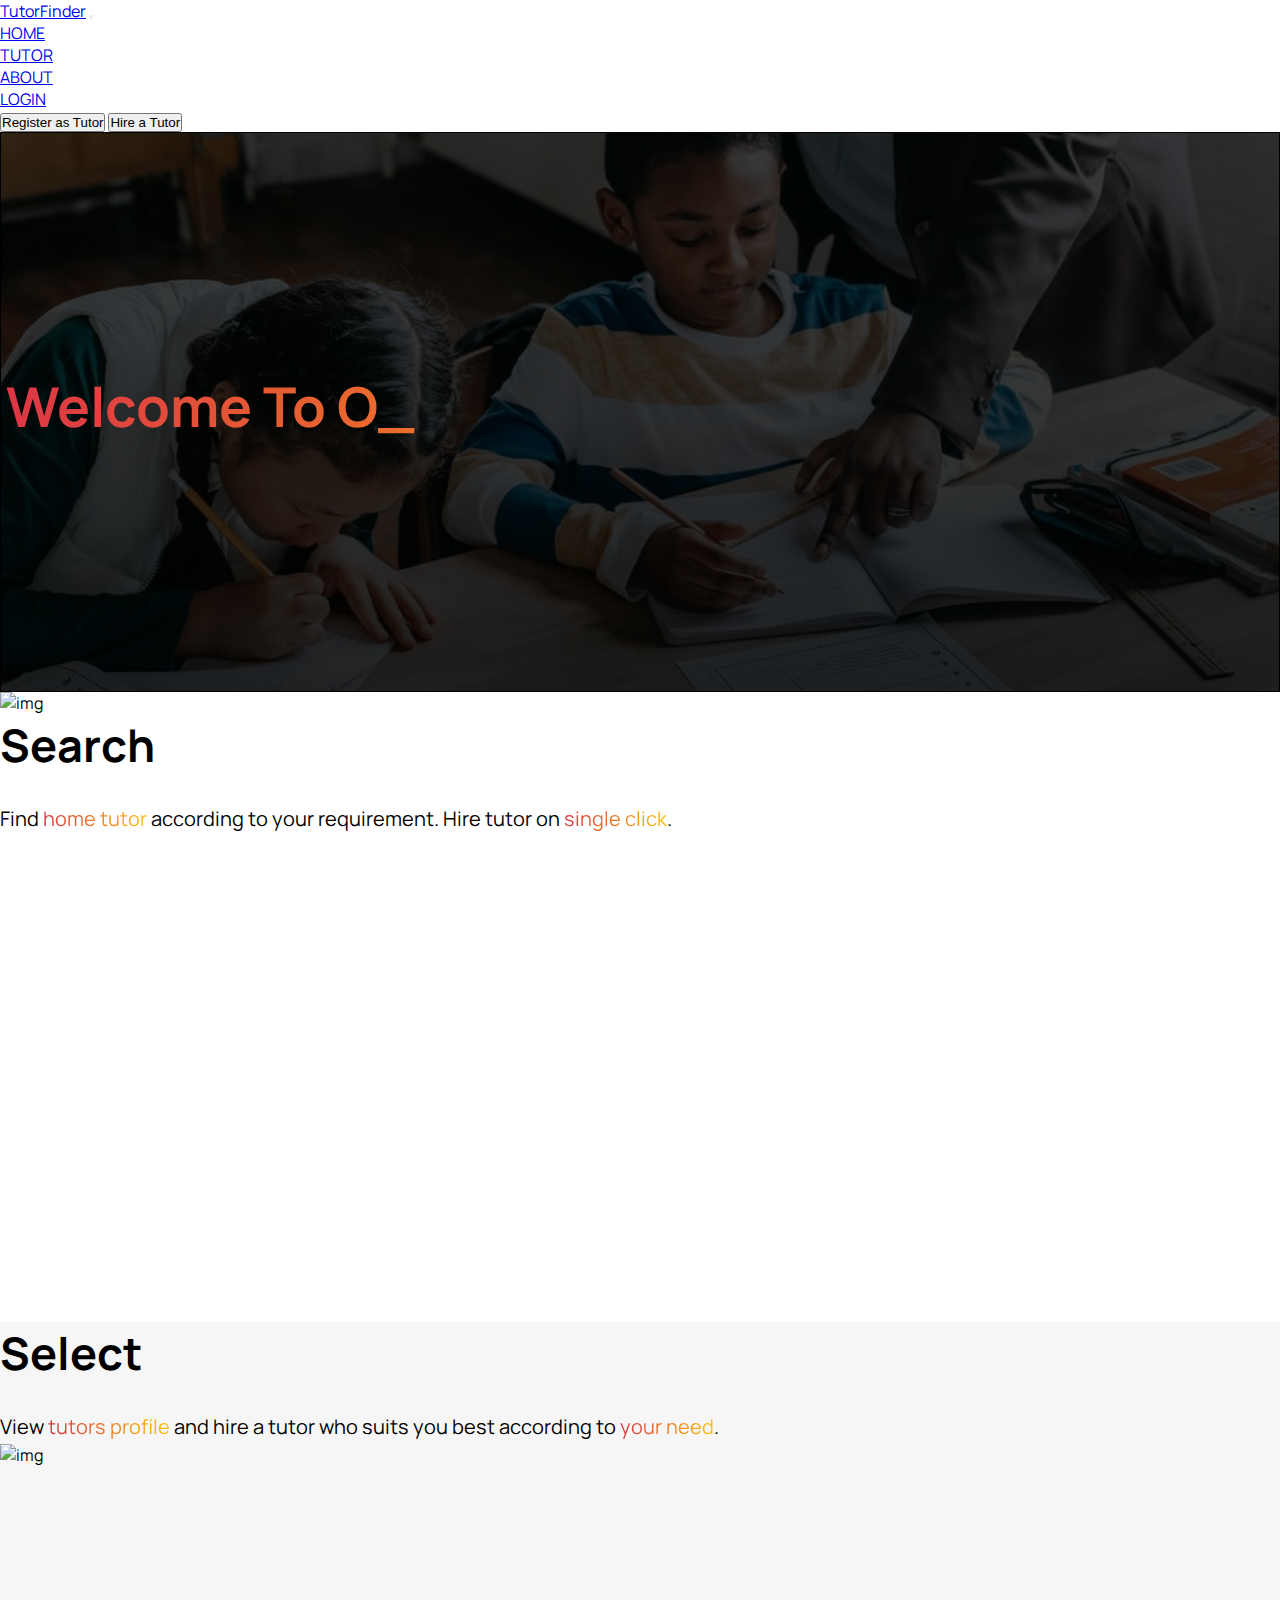
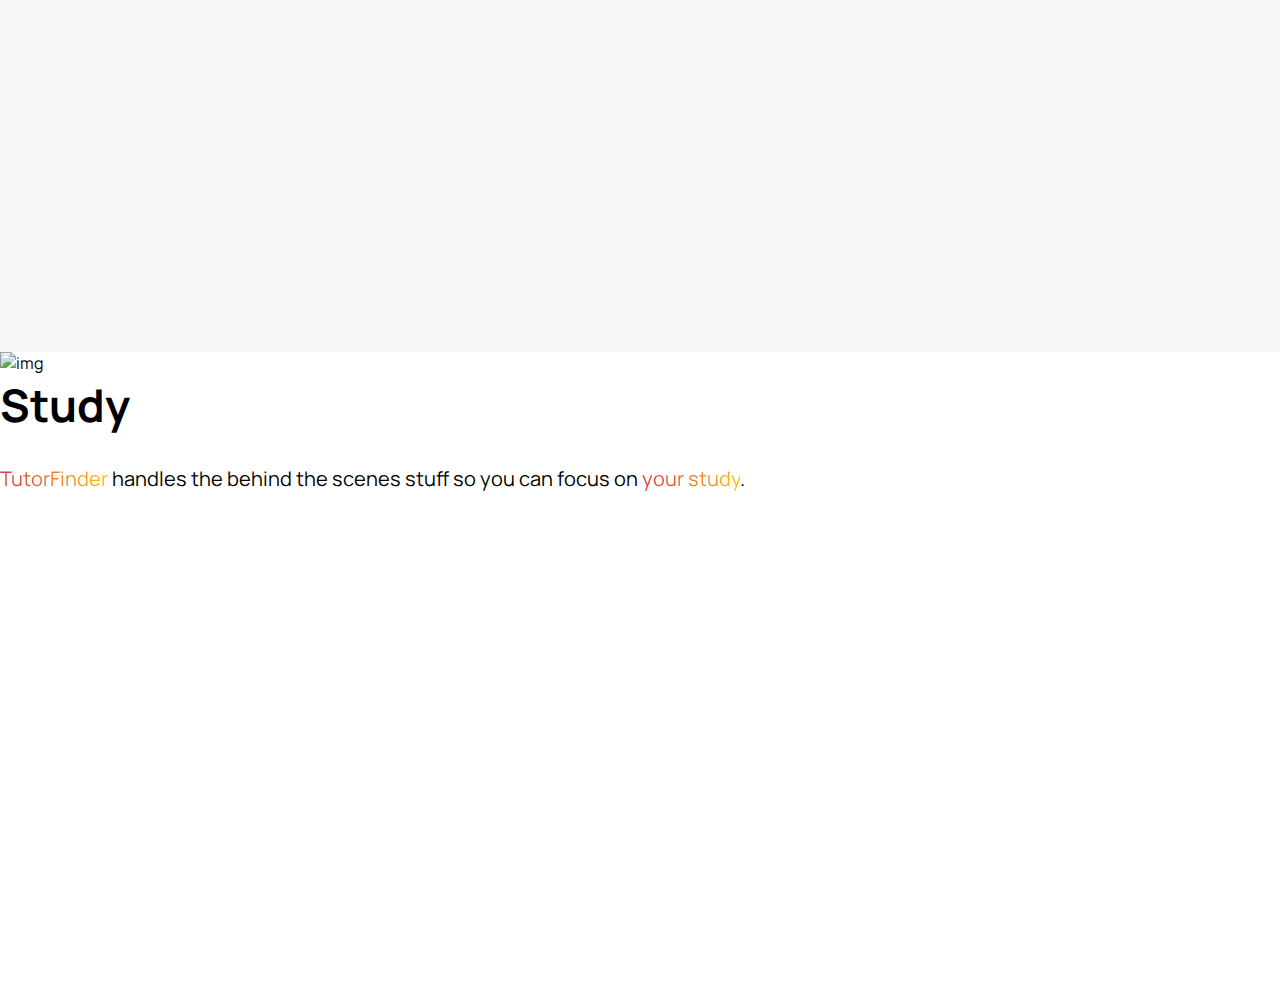
==== commit 008a03a7: "'indexUpdate'" ====
--- a/index/index.html
+++ b/index/index.html
@@ -182,132 +182,6 @@
       </div>
       <!-- THIRD BOX ENDED -->
       <!-- HERO SECTION ENDED -->
-
-      <!-- STUDENT REVIEWS SECTION STARTED -->
-      <div class="student-review" style="background-color: #f6f6f6">
-        <div class="body">
-          <h1>Student Review</h1>
-          <div class="slide-container swiper">
-            <div class="slide-content">
-              <div class="card-wrapper swiper-wrapper">
-                <div class="card swiper-slide">
-                  <div class="image-content">
-                    <span class="overlay"></span>
-
-                    <div class="card-image">
-                      <img src="images/profile1.jpg" alt="" class="card-img" />
-                    </div>
-                  </div>
-
-                  <div class="card-content">
-                    <h2 class="name">David Dell</h2>
-                    <p class="description">
-                      The lorem text the section that contains header with
-                      having open functionality. Lorem dolor sit amet
-                      consectetur adipisicing elit.
-                    </p>
-                  </div>
-                </div>
-                <div class="card swiper-slide">
-                  <div class="image-content">
-                    <span class="overlay"></span>
-
-                    <div class="card-image">
-                      <img src="images/profile2.jpg" alt="" class="card-img" />
-                    </div>
-                  </div>
-
-                  <div class="card-content">
-                    <h2 class="name">David Dell</h2>
-                    <p class="description">
-                      The lorem text the section that contains header with
-                      having open functionality. Lorem dolor sit amet
-                      consectetur adipisicing elit.
-                    </p>
-                  </div>
-                </div>
-                <div class="card swiper-slide">
-                  <div class="image-content">
-                    <span class="overlay"></span>
-
-                    <div class="card-image">
-                      <img src="images/profile3.jpg" alt="" class="card-img" />
-                    </div>
-                  </div>
-
-                  <div class="card-content">
-                    <h2 class="name">David Dell</h2>
-                    <p class="description">
-                      The lorem text the section that contains header with
-                      having open functionality. Lorem dolor sit amet
-                      consectetur adipisicing elit.
-                    </p>
-                  </div>
-                </div>
-                <div class="card swiper-slide">
-                  <div class="image-content">
-                    <span class="overlay"></span>
-
-                    <div class="card-image">
-                      <img src="images/profile4.jpg" alt="" class="card-img" />
-                    </div>
-                  </div>
-
-                  <div class="card-content">
-                    <h2 class="name">David Dell</h2>
-                    <p class="description">
-                      The lorem text the section that contains header with
-                      having open functionality. Lorem dolor sit amet
-                      consectetur adipisicing elit.
-                    </p>
-                  </div>
-                </div>
-                <div class="card swiper-slide">
-                  <div class="image-content">
-                    <span class="overlay"></span>
-
-                    <div class="card-image">
-                      <img src="images/profile5.jpg" alt="" class="card-img" />
-                    </div>
-                  </div>
-
-                  <div class="card-content">
-                    <h2 class="name">David Dell</h2>
-                    <p class="description">
-                      The lorem text the section that contains header with
-                      having open functionality. Lorem dolor sit amet
-                      consectetur adipisicing elit.
-                    </p>
-                  </div>
-                </div>
-                <div class="card swiper-slide">
-                  <div class="image-content">
-                    <span class="overlay"></span>
-
-                    <div class="card-image">
-                      <img src="images/profile6.jpg" alt="" class="card-img" />
-                    </div>
-                  </div>
-
-                  <div class="card-content">
-                    <h2 class="name">David Dell</h2>
-                    <p class="description">
-                      The lorem text the section that contains header with
-                      having open functionality. Lorem dolor sit amet
-                      consectetur adipisicing elit.
-                    </p>
-                  </div>
-                </div>
-              </div>
-            </div>
-
-            <div class="swiper-button-next swiper-navBtn"></div>
-            <div class="swiper-button-prev swiper-navBtn"></div>
-            <div class="swiper-pagination"></div>
-          </div>
-        </div>
-      </div>
-      <!-- STUDENT REVIEWS SECTION ENDED -->
     </main>
     <!-- MAIN ENDED -->
   </body>
--- a/index/css/style.css
+++ b/index/css/style.css
@@ -65,134 +65,3 @@
   line-height: 35px;
   margin-top: 25px;
 }
-
-iframe {
-  width: 100%;
-  height: 620px;
-}
-
-/* FOOTER STARTED */
-
-/* Review */
-/* Google Fonts - Poppins */
-
-.body {
-  font-family: "Poppins", sans-serif;
-  min-height: 100vh;
-  display: flex;
-  flex-direction: column;
-  align-items: center;
-  justify-content: center;
-  background-color: #f6f6f6;
-}
-h1 {
-  text-align: center;
-  font-family: "Manrope", sans-serif;
-  font-size: 50px;
-  margin-top: 0;
-}
-.slide-container {
-  max-width: 1120px;
-  width: 100%;
-  padding: 40px 0;
-}
-.slide-content {
-  margin: 0 40px;
-  overflow: hidden;
-  border-radius: 25px;
-}
-.card {
-  border-radius: 25px;
-  background-color: #fff;
-}
-.image-content,
-.card-content {
-  display: flex;
-  flex-direction: column;
-  align-items: center;
-  padding: 10px 14px;
-}
-.image-content {
-  position: relative;
-  row-gap: 5px;
-  padding: 25px 0;
-}
-.overlay {
-  position: absolute;
-  left: 0;
-  top: 0;
-  height: 100%;
-  width: 100%;
-
-  background: linear-gradient(to right, #dc3545, #ffc107);
-  border-radius: 25px 25px 0 25px;
-}
-.overlay::before,
-.overlay::after {
-  content: "";
-  position: absolute;
-  right: 0;
-  bottom: -40px;
-  height: 40px;
-  width: 40px;
-
-  background-color: linear-gradient(to right, #dc3545, #ffc107);
-}
-.overlay::after {
-  border-radius: 0 25px 0 0;
-  background-color: #fff;
-}
-.card-image {
-  position: relative;
-  height: 150px;
-  width: 150px;
-  border-radius: 50%;
-  background: #fff;
-  padding: 3px;
-}
-.card-image .card-img {
-  height: 100%;
-  width: 100%;
-  object-fit: cover;
-  border-radius: 50%;
-  border: 4px solid;
-  border-color: linear-gradient(to right, #dc3545, #ffc107);
-}
-.name {
-  font-size: 18px;
-  font-weight: 500;
-  color: #333;
-}
-.description {
-  font-size: 14px;
-  color: #707070;
-  text-align: center;
-}
-
-.swiper-navBtn {
-  color: #dc3545;
-  transition: color 0.3s ease;
-}
-.swiper-navBtn:hover {
-  color: #dc3545;
-}
-.swiper-navBtn::before,
-.swiper-navBtn::after {
-  font-size: 35px;
-}
-.swiper-pagination-bullet {
-  background: linear-gradient(to right, #dc3545, #ffc107);
-  opacity: 1;
-}
-.swiper-pagination-bullet-active {
-  background: linear-gradient(to right, #dc3545, #ffc107);
-}
-
-@media screen and (max-width: 768px) {
-  .slide-content {
-    margin: 0 10px;
-  }
-  .swiper-navBtn {
-    display: none;
-  }
-}
